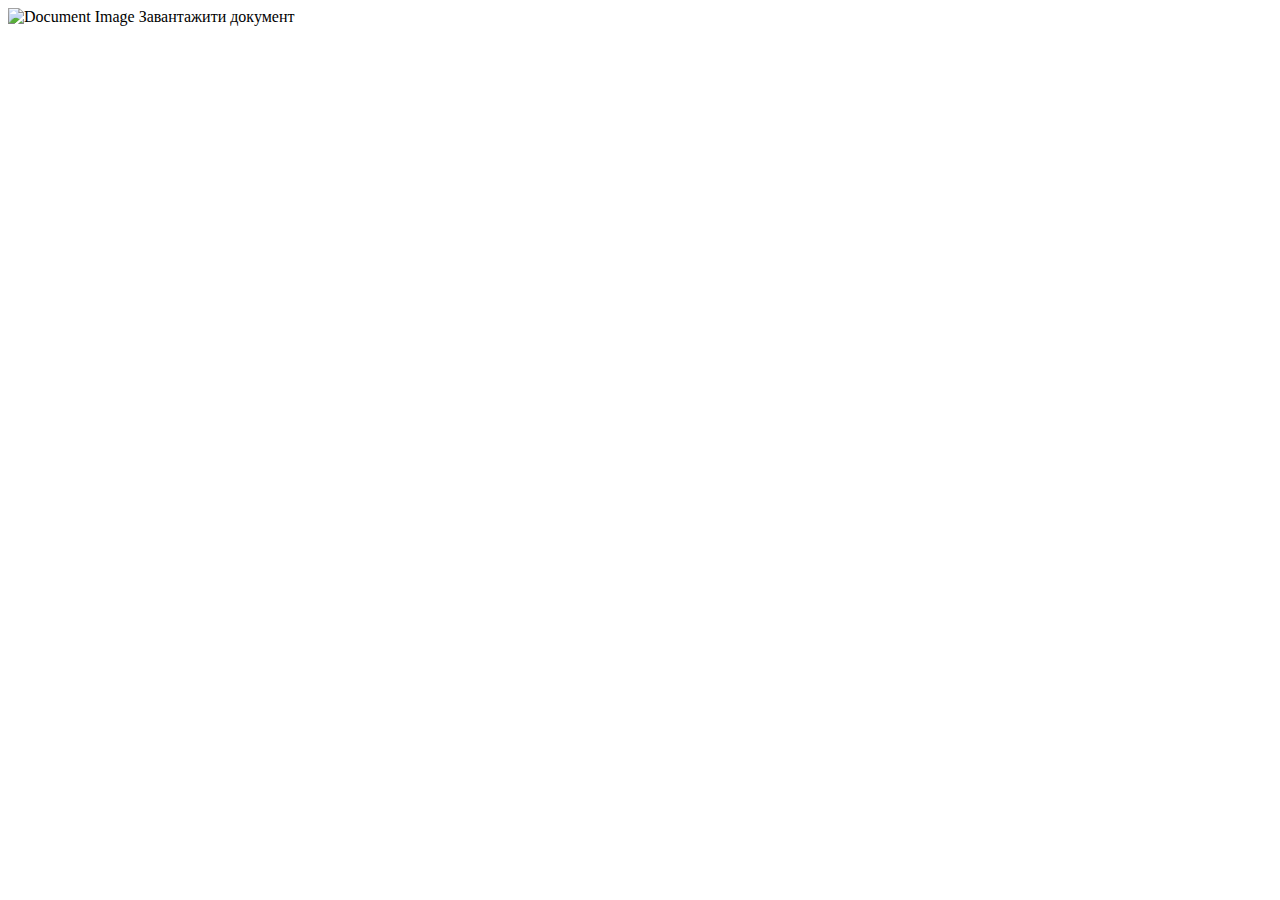
==== src/main/resources/templates/group/index.html @ 0e4a9ee3 "j" ====
<!DOCTYPE html>
<html lang="en">
<head>
    <meta charset="UTF-8">
    <title th:text="${group.getName()}"></title>
</head>
<body>
<tr th:each="document : ${group.getDocuments()}">
    <td>
        <img src="/img/123.jpg" alt="Document Image" width="150" height="auto">
        <b1 th:text="${document.path}"></b1>
    </td>
</tr>
<a th:href="@{/user/upload/{id}(id=${group.getId()})}"> Завантажити документ</a>
</body>
</html>
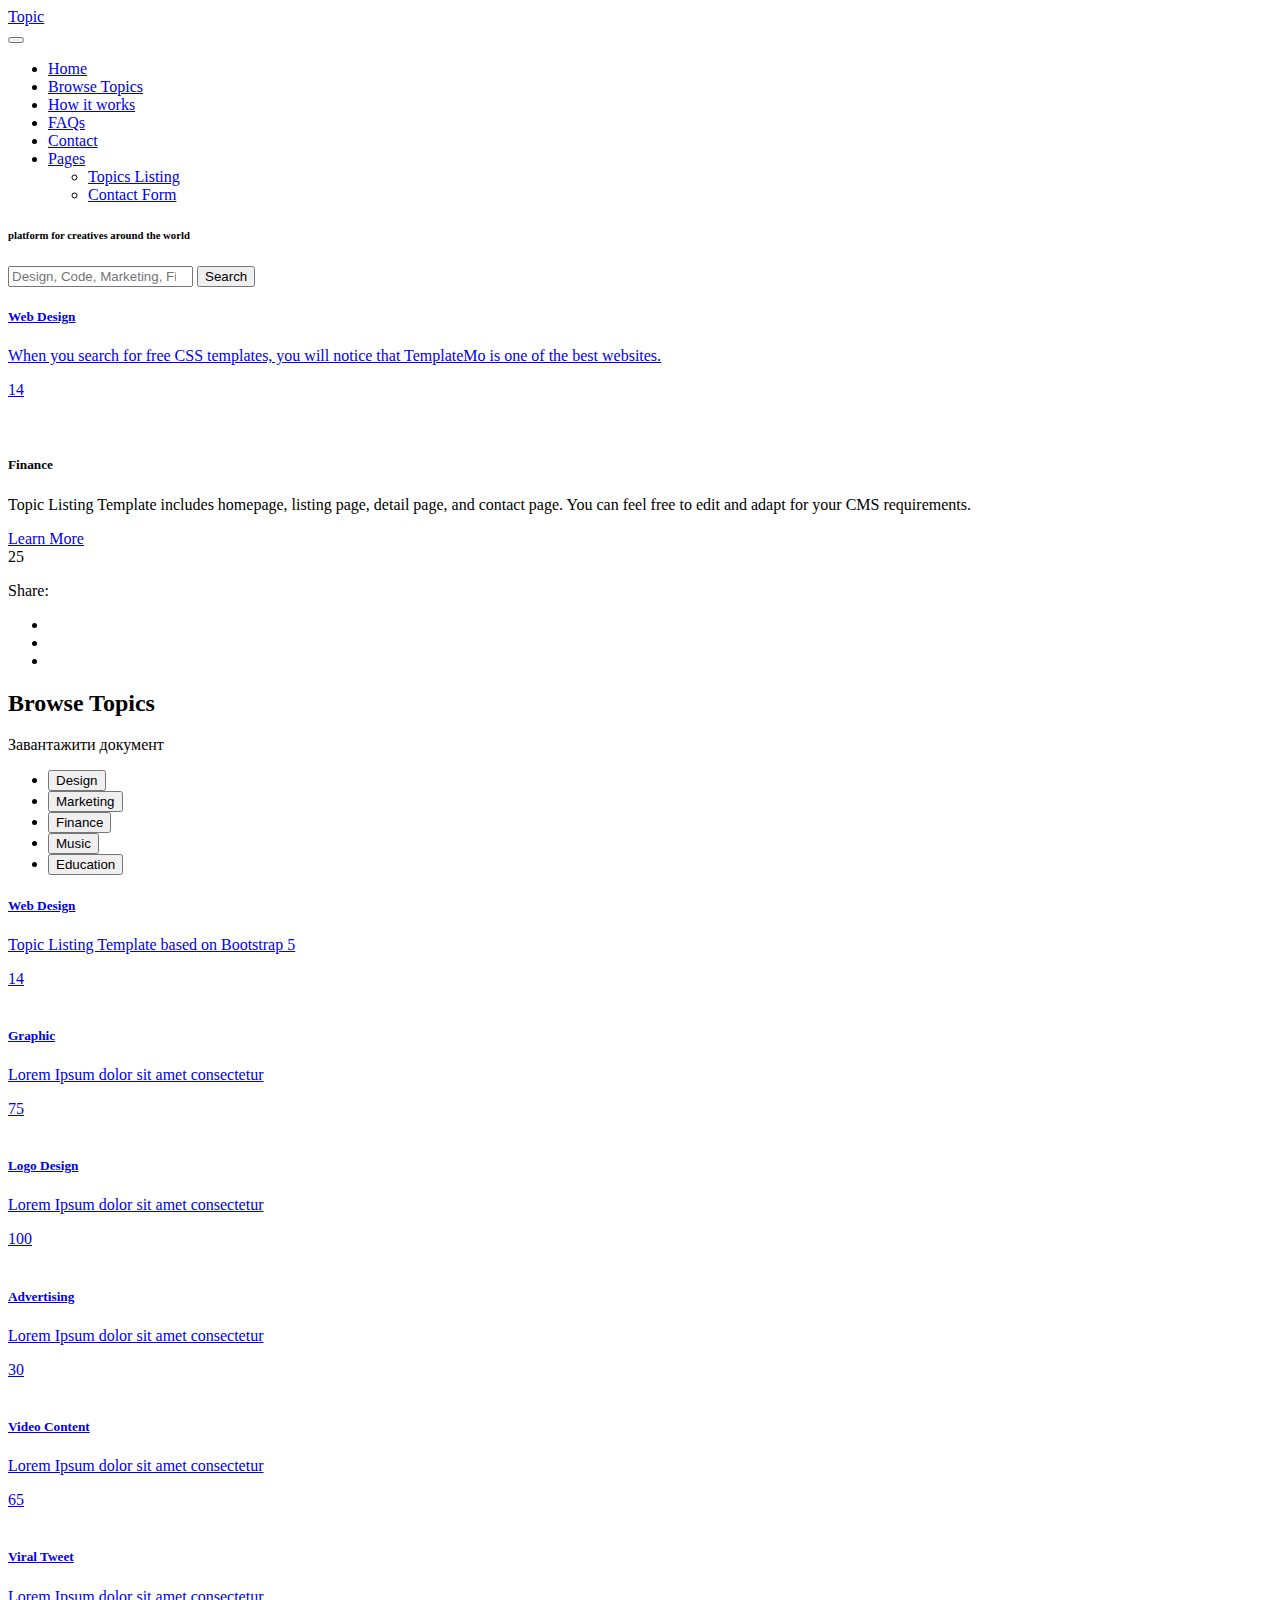
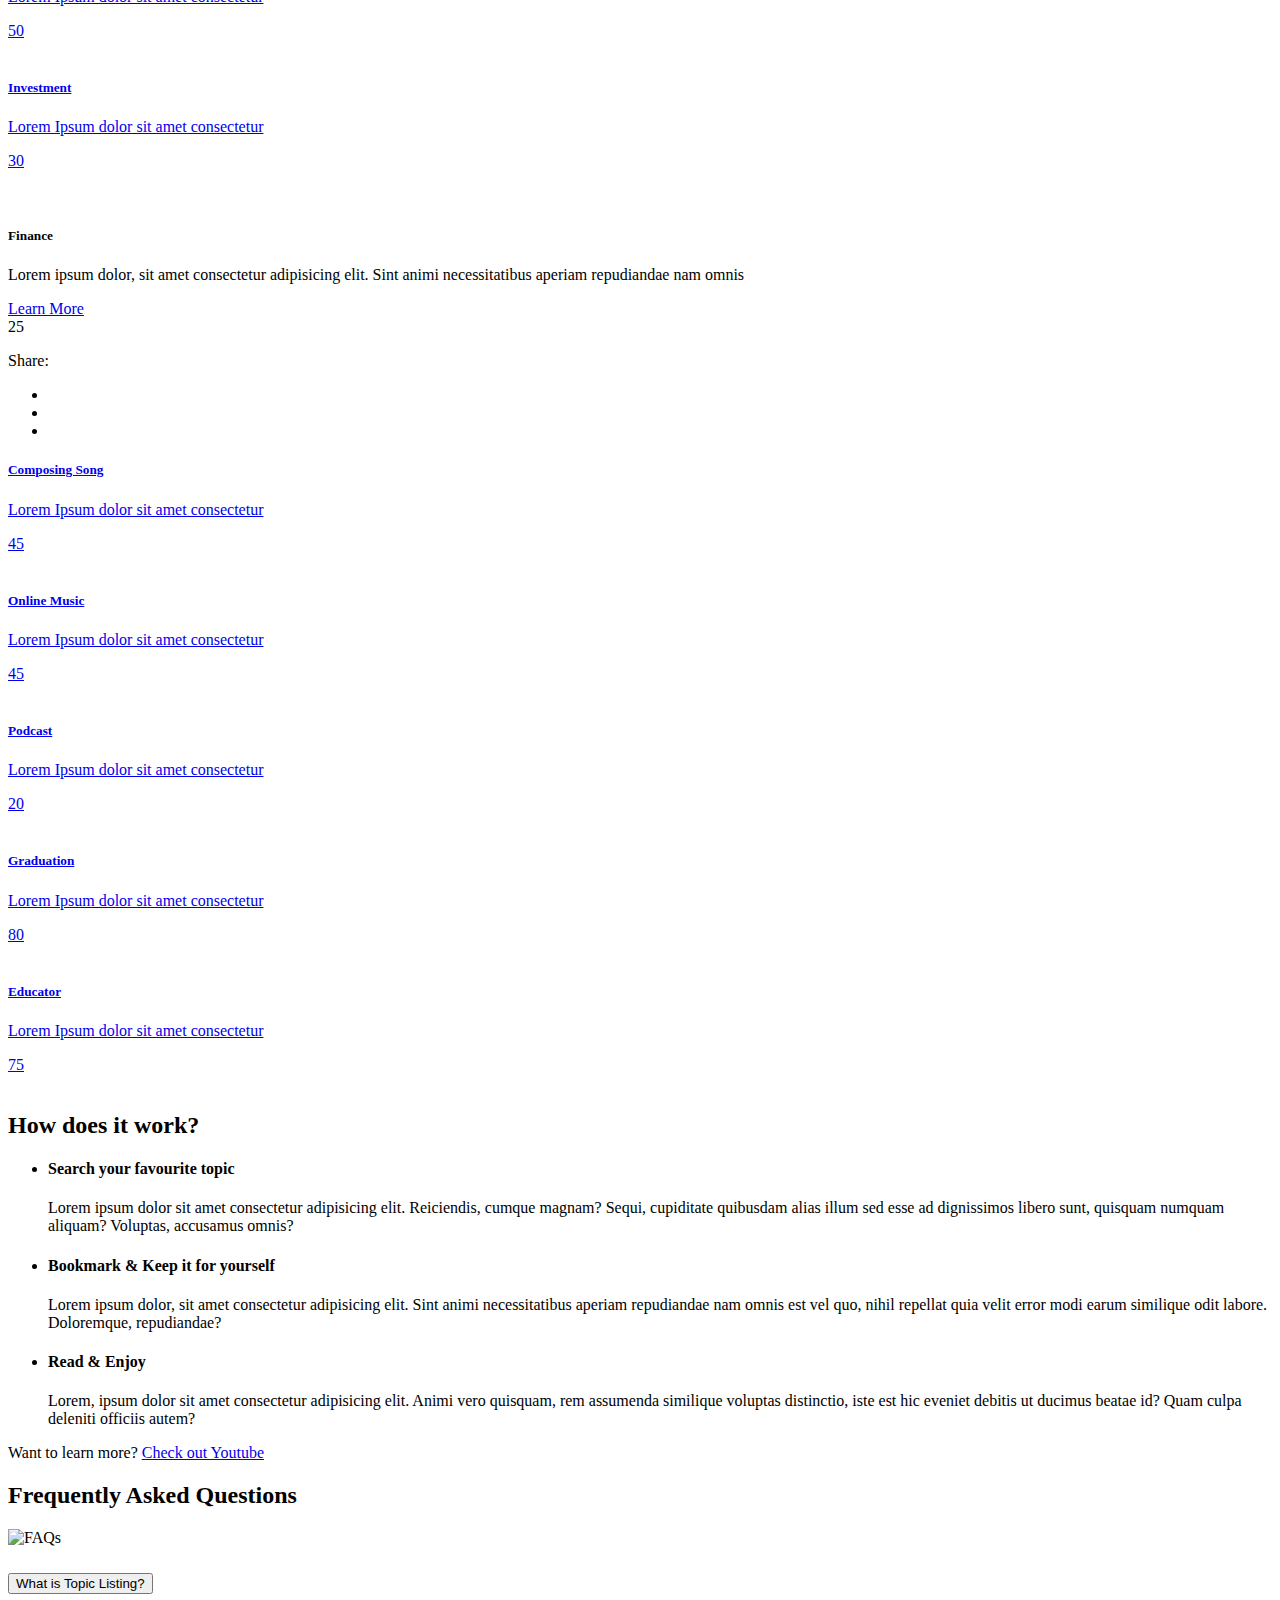
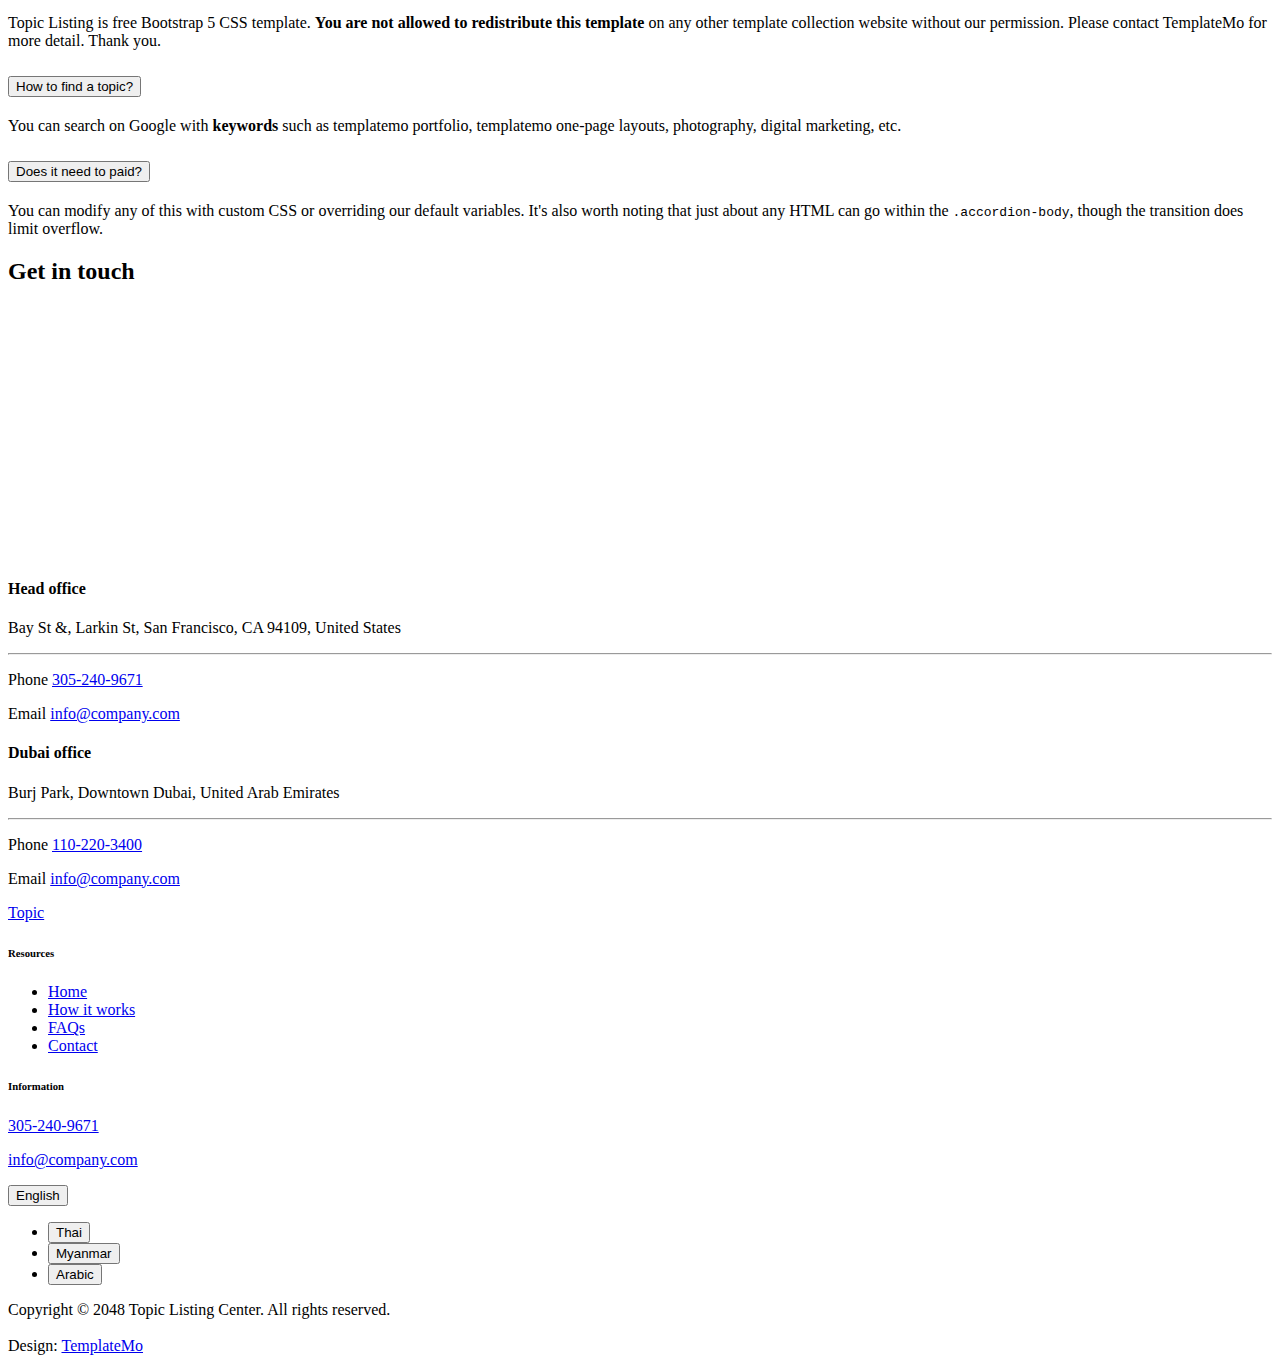
==== commit 4b11b918: "j" ====
--- a/src/main/resources/templates/group/index.html
+++ b/src/main/resources/templates/group/index.html
@@ -1,16 +1,793 @@
-<!DOCTYPE html>
+<!doctype html>
 <html lang="en">
 <head>
-    <meta charset="UTF-8">
-    <title th:text="${group.getName()}"></title>
+    <meta charset="utf-8">
+    <meta name="viewport" content="width=device-width, initial-scale=1">
+
+    <meta name="description" content="">
+    <meta name="author" content="">
+
+    <title>Topic Listing Bootstrap 5 Template</title>
+
+    <!-- CSS FILES -->
+    <link rel="preconnect" href="https://fonts.googleapis.com">
+
+    <link rel="preconnect" href="https://fonts.gstatic.com" crossorigin>
+
+    <link href="https://fonts.googleapis.com/css2?family=Montserrat:wght@500;600;700&family=Open+Sans&display=swap" rel="stylesheet">
+
+    <link href="/css/bootstrap.min.css" rel="stylesheet">
+
+    <link href="/css/bootstrap-icons.css" rel="stylesheet">
+
+    <link href="/css/templatemo-topic-listing.css" rel="stylesheet">
+    <!--
+
+    TemplateMo 590 topic listing
+
+    https://templatemo.com/tm-590-topic-listing
+
+    -->
 </head>
-<body>
-<tr th:each="document : ${group.getDocuments()}">
-    <td>
-        <img src="/img/123.jpg" alt="Document Image" width="150" height="auto">
-        <b1 th:text="${document.path}"></b1>
-    </td>
-</tr>
-<a th:href="@{/user/upload/{id}(id=${group.getId()})}"> Завантажити документ</a>
+
+<body id="top">
+
+<main>
+
+    <nav class="navbar navbar-expand-lg">
+        <div class="container">
+            <a class="navbar-brand" href="index.html">
+                <i class="bi-back"></i>
+                <span>Topic</span>
+            </a>
+
+            <div class="d-lg-none ms-auto me-4">
+                <a href="#top" class="navbar-icon bi-person smoothscroll"></a>
+            </div>
+
+            <button class="navbar-toggler" type="button" data-bs-toggle="collapse" data-bs-target="#navbarNav" aria-controls="navbarNav" aria-expanded="false" aria-label="Toggle navigation">
+                <span class="navbar-toggler-icon"></span>
+            </button>
+
+            <div class="collapse navbar-collapse" id="navbarNav">
+                <ul class="navbar-nav ms-lg-5 me-lg-auto">
+                    <li class="nav-item">
+                        <a class="nav-link click-scroll" href="#section_1">Home</a>
+                    </li>
+
+                    <li class="nav-item">
+                        <a class="nav-link click-scroll" href="#section_2">Browse Topics</a>
+                    </li>
+
+                    <li class="nav-item">
+                        <a class="nav-link click-scroll" href="#section_3">How it works</a>
+                    </li>
+
+                    <li class="nav-item">
+                        <a class="nav-link click-scroll" href="#section_4">FAQs</a>
+                    </li>
+
+                    <li class="nav-item">
+                        <a class="nav-link click-scroll" href="#section_5">Contact</a>
+                    </li>
+
+                    <li class="nav-item dropdown">
+                        <a class="nav-link dropdown-toggle" href="#" id="navbarLightDropdownMenuLink" role="button" data-bs-toggle="dropdown" aria-expanded="false">Pages</a>
+
+                        <ul class="dropdown-menu dropdown-menu-light" aria-labelledby="navbarLightDropdownMenuLink">
+                            <li><a class="dropdown-item" href="/topics-listing.html">Topics Listing</a></li>
+
+                            <li><a class="dropdown-item" href="/contact.html">Contact Form</a></li>
+                        </ul>
+                    </li>
+                </ul>
+
+                <div class="d-none d-lg-block">
+                    <a href="#top" class="navbar-icon bi-person smoothscroll"></a>
+                </div>
+            </div>
+        </div>
+    </nav>
+
+
+    <section class="hero-section d-flex justify-content-center align-items-center" id="section_1">
+        <div class="container">
+            <div class="row">
+
+                <div class="col-lg-8 col-12 mx-auto">
+                    <h1 class="text-white text-center" th:text="${group.getName()}"></h1>
+
+                    <h6 class="text-center">platform for creatives around the world</h6>
+
+                    <form method="get" class="custom-form mt-4 pt-2 mb-lg-0 mb-5" role="search">
+                        <div class="input-group input-group-lg">
+                                    <span class="input-group-text bi-search" id="basic-addon1">
+
+                                    </span>
+
+                            <input name="keyword" type="search" class="form-control" id="keyword" placeholder="Design, Code, Marketing, Finance ..." aria-label="Search">
+
+                            <button type="submit" class="form-control">Search</button>
+                        </div>
+                    </form>
+                </div>
+
+            </div>
+        </div>
+    </section>
+
+
+    <section class="featured-section">
+        <div class="container">
+            <div class="row justify-content-center">
+
+                <div class="col-lg-4 col-12 mb-4 mb-lg-0">
+                    <div class="custom-block bg-white shadow-lg">
+                        <a href="/topics-detail.html">
+                            <div class="d-flex">
+                                <div>
+                                    <h5 class="mb-2">Web Design</h5>
+
+                                    <p class="mb-0">When you search for free CSS templates, you will notice that TemplateMo is one of the best websites.</p>
+                                </div>
+
+                                <span class="badge bg-design rounded-pill ms-auto">14</span>
+                            </div>
+
+                            <img src="/images/topics/undraw_Remote_design_team_re_urdx.png" class="custom-block-image img-fluid" alt="">
+                        </a>
+                    </div>
+                </div>
+
+                <div class="col-lg-6 col-12">
+                    <div class="custom-block custom-block-overlay">
+                        <div class="d-flex flex-column h-100">
+                            <img src="/images/businesswoman-using-tablet-analysis.jpg" class="custom-block-image img-fluid" alt="">
+
+                            <div class="custom-block-overlay-text d-flex">
+                                <div>
+                                    <h5 class="text-white mb-2">Finance</h5>
+
+                                    <p class="text-white">Topic Listing Template includes homepage, listing page, detail page, and contact page. You can feel free to edit and adapt for your CMS requirements.</p>
+
+                                    <a href="/topics-detail.html" class="btn custom-btn mt-2 mt-lg-3">Learn More</a>
+                                </div>
+
+                                <span class="badge bg-finance rounded-pill ms-auto">25</span>
+                            </div>
+
+                            <div class="social-share d-flex">
+                                <p class="text-white me-4">Share:</p>
+
+                                <ul class="social-icon">
+                                    <li class="social-icon-item">
+                                        <a href="#" class="social-icon-link bi-twitter"></a>
+                                    </li>
+
+                                    <li class="social-icon-item">
+                                        <a href="#" class="social-icon-link bi-facebook"></a>
+                                    </li>
+
+                                    <li class="social-icon-item">
+                                        <a href="#" class="social-icon-link bi-pinterest"></a>
+                                    </li>
+                                </ul>
+
+                                <a href="#" class="custom-icon bi-bookmark ms-auto"></a>
+                            </div>
+
+                            <div class="section-overlay"></div>
+                        </div>
+                    </div>
+                </div>
+
+            </div>
+        </div>
+    </section>
+
+
+    <section class="explore-section section-padding" id="section_2">
+        <div class="container">
+            <div class="row">
+
+                <div class="col-12 text-center">
+                    <h2 class="mb-4">Browse Topics</h2>
+                </div>
+
+                <tr th:each="document : ${group.getDocuments()}">
+                    <td>
+                        <a th:href="@{/user/downloadFile(path=${document.getPath()})}" th:text="${document.getName()}" download></a>
+                    </td>
+                </tr>
+                <a th:href="@{/user/upload/{id}(id=${group.getId()})}"> Завантажити документ</a>
+
+            </div>
+        </div>
+
+        <div class="container-fluid">
+            <div class="row">
+                <ul class="nav nav-tabs" id="myTab" role="tablist">
+                    <li class="nav-item" role="presentation">
+                        <button class="nav-link active" id="design-tab" data-bs-toggle="tab" data-bs-target="#design-tab-pane" type="button" role="tab" aria-controls="design-tab-pane" aria-selected="true">Design</button>
+                    </li>
+
+                    <li class="nav-item" role="presentation">
+                        <button class="nav-link" id="marketing-tab" data-bs-toggle="tab" data-bs-target="#marketing-tab-pane" type="button" role="tab" aria-controls="marketing-tab-pane" aria-selected="false">Marketing</button>
+                    </li>
+
+                    <li class="nav-item" role="presentation">
+                        <button class="nav-link" id="finance-tab" data-bs-toggle="tab" data-bs-target="#finance-tab-pane" type="button" role="tab" aria-controls="finance-tab-pane" aria-selected="false">Finance</button>
+                    </li>
+
+                    <li class="nav-item" role="presentation">
+                        <button class="nav-link" id="music-tab" data-bs-toggle="tab" data-bs-target="#music-tab-pane" type="button" role="tab" aria-controls="music-tab-pane" aria-selected="false">Music</button>
+                    </li>
+
+                    <li class="nav-item" role="presentation">
+                        <button class="nav-link" id="education-tab" data-bs-toggle="tab" data-bs-target="#education-tab-pane" type="button" role="tab" aria-controls="education-tab-pane" aria-selected="false">Education</button>
+                    </li>
+                </ul>
+            </div>
+        </div>
+
+        <div class="container">
+            <div class="row">
+
+                <div class="col-12">
+                    <div class="tab-content" id="myTabContent">
+                        <div class="tab-pane fade show active" id="design-tab-pane" role="tabpanel" aria-labelledby="design-tab" tabindex="0">
+                            <div class="row">
+                                <div class="col-lg-4 col-md-6 col-12 mb-4 mb-lg-0">
+                                    <div class="custom-block bg-white shadow-lg">
+                                        <a href="/topics-detail.html">
+                                            <div class="d-flex">
+                                                <div>
+                                                    <h5 class="mb-2">Web Design</h5>
+
+                                                    <p class="mb-0">Topic Listing Template based on Bootstrap 5</p>
+                                                </div>
+
+                                                <span class="badge bg-design rounded-pill ms-auto">14</span>
+                                            </div>
+
+                                            <img src="/images/topics/undraw_Remote_design_team_re_urdx.png" class="custom-block-image img-fluid" alt="">
+                                        </a>
+                                    </div>
+                                </div>
+
+                                <div class="col-lg-4 col-md-6 col-12 mb-4 mb-lg-0">
+                                    <div class="custom-block bg-white shadow-lg">
+                                        <a href="/topics-detail.html">
+                                            <div class="d-flex">
+                                                <div>
+                                                    <h5 class="mb-2">Graphic</h5>
+
+                                                    <p class="mb-0">Lorem Ipsum dolor sit amet consectetur</p>
+                                                </div>
+
+                                                <span class="badge bg-design rounded-pill ms-auto">75</span>
+                                            </div>
+
+                                            <img src="/images/topics/undraw_Redesign_feedback_re_jvm0.png" class="custom-block-image img-fluid" alt="">
+                                        </a>
+                                    </div>
+                                </div>
+
+                                <div class="col-lg-4 col-md-6 col-12">
+                                    <div class="custom-block bg-white shadow-lg">
+                                        <a href="/topics-detail.html">
+                                            <div class="d-flex">
+                                                <div>
+                                                    <h5 class="mb-2">Logo Design</h5>
+
+                                                    <p class="mb-0">Lorem Ipsum dolor sit amet consectetur</p>
+                                                </div>
+
+                                                <span class="badge bg-design rounded-pill ms-auto">100</span>
+                                            </div>
+
+                                            <img src="/images/topics/colleagues-working-cozy-office-medium-shot.png" class="custom-block-image img-fluid" alt="">
+                                        </a>
+                                    </div>
+                                </div>
+                            </div>
+                        </div>
+
+                        <div class="tab-pane fade" id="marketing-tab-pane" role="tabpanel" aria-labelledby="marketing-tab" tabindex="0">
+                            <div class="row">
+                                <div class="col-lg-4 col-md-6 col-12 mb-4 mb-lg-3">
+                                    <div class="custom-block bg-white shadow-lg">
+                                        <a href="/topics-detail.html">
+                                            <div class="d-flex">
+                                                <div>
+                                                    <h5 class="mb-2">Advertising</h5>
+
+                                                    <p class="mb-0">Lorem Ipsum dolor sit amet consectetur</p>
+                                                </div>
+
+                                                <span class="badge bg-advertising rounded-pill ms-auto">30</span>
+                                            </div>
+
+                                            <img src="/images/topics/undraw_online_ad_re_ol62.png" class="custom-block-image img-fluid" alt="">
+                                        </a>
+                                    </div>
+                                </div>
+
+                                <div class="col-lg-4 col-md-6 col-12 mb-4 mb-lg-3">
+                                    <div class="custom-block bg-white shadow-lg">
+                                        <a href="/topics-detail.html">
+                                            <div class="d-flex">
+                                                <div>
+                                                    <h5 class="mb-2">Video Content</h5>
+
+                                                    <p class="mb-0">Lorem Ipsum dolor sit amet consectetur</p>
+                                                </div>
+
+                                                <span class="badge bg-advertising rounded-pill ms-auto">65</span>
+                                            </div>
+
+                                            <img src="/images/topics/undraw_Group_video_re_btu7.png" class="custom-block-image img-fluid" alt="">
+                                        </a>
+                                    </div>
+                                </div>
+
+                                <div class="col-lg-4 col-md-6 col-12">
+                                    <div class="custom-block bg-white shadow-lg">
+                                        <a href="/topics-detail.html">
+                                            <div class="d-flex">
+                                                <div>
+                                                    <h5 class="mb-2">Viral Tweet</h5>
+
+                                                    <p class="mb-0">Lorem Ipsum dolor sit amet consectetur</p>
+                                                </div>
+
+                                                <span class="badge bg-advertising rounded-pill ms-auto">50</span>
+                                            </div>
+
+                                            <img src="/images/topics/undraw_viral_tweet_gndb.png" class="custom-block-image img-fluid" alt="">
+                                        </a>
+                                    </div>
+                                </div>
+                            </div>
+                        </div>
+
+                        <div class="tab-pane fade" id="finance-tab-pane" role="tabpanel" aria-labelledby="finance-tab" tabindex="0">   <div class="row">
+                            <div class="col-lg-6 col-md-6 col-12 mb-4 mb-lg-0">
+                                <div class="custom-block bg-white shadow-lg">
+                                    <a href="/topics-detail.html">
+                                        <div class="d-flex">
+                                            <div>
+                                                <h5 class="mb-2">Investment</h5>
+
+                                                <p class="mb-0">Lorem Ipsum dolor sit amet consectetur</p>
+                                            </div>
+
+                                            <span class="badge bg-finance rounded-pill ms-auto">30</span>
+                                        </div>
+
+                                        <img src="/images/topics/undraw_Finance_re_gnv2.png" class="custom-block-image img-fluid" alt="">
+                                    </a>
+                                </div>
+                            </div>
+
+                            <div class="col-lg-6 col-md-6 col-12">
+                                <div class="custom-block custom-block-overlay">
+                                    <div class="d-flex flex-column h-100">
+                                        <img src="/images/businesswoman-using-tablet-analysis.jpg" class="custom-block-image img-fluid" alt="">
+
+                                        <div class="custom-block-overlay-text d-flex">
+                                            <div>
+                                                <h5 class="text-white mb-2">Finance</h5>
+
+                                                <p class="text-white">Lorem ipsum dolor, sit amet consectetur adipisicing elit. Sint animi necessitatibus aperiam repudiandae nam omnis</p>
+
+                                                <a href="/topics-detail.html" class="btn custom-btn mt-2 mt-lg-3">Learn More</a>
+                                            </div>
+
+                                            <span class="badge bg-finance rounded-pill ms-auto">25</span>
+                                        </div>
+
+                                        <div class="social-share d-flex">
+                                            <p class="text-white me-4">Share:</p>
+
+                                            <ul class="social-icon">
+                                                <li class="social-icon-item">
+                                                    <a href="#" class="social-icon-link bi-twitter"></a>
+                                                </li>
+
+                                                <li class="social-icon-item">
+                                                    <a href="#" class="social-icon-link bi-facebook"></a>
+                                                </li>
+
+                                                <li class="social-icon-item">
+                                                    <a href="#" class="social-icon-link bi-pinterest"></a>
+                                                </li>
+                                            </ul>
+
+                                            <a href="#" class="custom-icon bi-bookmark ms-auto"></a>
+                                        </div>
+
+                                        <div class="section-overlay"></div>
+                                    </div>
+                                </div>
+                            </div>
+                        </div>
+                        </div>
+
+                        <div class="tab-pane fade" id="music-tab-pane" role="tabpanel" aria-labelledby="music-tab" tabindex="0">
+                            <div class="row">
+                                <div class="col-lg-4 col-md-6 col-12 mb-4 mb-lg-3">
+                                    <div class="custom-block bg-white shadow-lg">
+                                        <a href="/topics-detail.html">
+                                            <div class="d-flex">
+                                                <div>
+                                                    <h5 class="mb-2">Composing Song</h5>
+
+                                                    <p class="mb-0">Lorem Ipsum dolor sit amet consectetur</p>
+                                                </div>
+
+                                                <span class="badge bg-music rounded-pill ms-auto">45</span>
+                                            </div>
+
+                                            <img src="/images/topics/undraw_Compose_music_re_wpiw.png" class="custom-block-image img-fluid" alt="">
+                                        </a>
+                                    </div>
+                                </div>
+
+                                <div class="col-lg-4 col-md-6 col-12 mb-4 mb-lg-3">
+                                    <div class="custom-block bg-white shadow-lg">
+                                        <a href="/topics-detail.html">
+                                            <div class="d-flex">
+                                                <div>
+                                                    <h5 class="mb-2">Online Music</h5>
+
+                                                    <p class="mb-0">Lorem Ipsum dolor sit amet consectetur</p>
+                                                </div>
+
+                                                <span class="badge bg-music rounded-pill ms-auto">45</span>
+                                            </div>
+
+                                            <img src="/images/topics/undraw_happy_music_g6wc.png" class="custom-block-image img-fluid" alt="">
+                                        </a>
+                                    </div>
+                                </div>
+
+                                <div class="col-lg-4 col-md-6 col-12">
+                                    <div class="custom-block bg-white shadow-lg">
+                                        <a href="/topics-detail.html">
+                                            <div class="d-flex">
+                                                <div>
+                                                    <h5 class="mb-2">Podcast</h5>
+
+                                                    <p class="mb-0">Lorem Ipsum dolor sit amet consectetur</p>
+                                                </div>
+
+                                                <span class="badge bg-music rounded-pill ms-auto">20</span>
+                                            </div>
+
+                                            <img src="/images/topics/undraw_Podcast_audience_re_4i5q.png" class="custom-block-image img-fluid" alt="">
+                                        </a>
+                                    </div>
+                                </div>
+                            </div>
+                        </div>
+
+                        <div class="tab-pane fade" id="education-tab-pane" role="tabpanel" aria-labelledby="education-tab" tabindex="0">
+                            <div class="row">
+                                <div class="col-lg-6 col-md-6 col-12 mb-4 mb-lg-3">
+                                    <div class="custom-block bg-white shadow-lg">
+                                        <a href="/topics-detail.html">
+                                            <div class="d-flex">
+                                                <div>
+                                                    <h5 class="mb-2">Graduation</h5>
+
+                                                    <p class="mb-0">Lorem Ipsum dolor sit amet consectetur</p>
+                                                </div>
+
+                                                <span class="badge bg-education rounded-pill ms-auto">80</span>
+                                            </div>
+
+                                            <img src="/images/topics/undraw_Graduation_re_gthn.png" class="custom-block-image img-fluid" alt="">
+                                        </a>
+                                    </div>
+                                </div>
+
+                                <div class="col-lg-6 col-md-6 col-12">
+                                    <div class="custom-block bg-white shadow-lg">
+                                        <a href="/topics-detail.html">
+                                            <div class="d-flex">
+                                                <div>
+                                                    <h5 class="mb-2">Educator</h5>
+
+                                                    <p class="mb-0">Lorem Ipsum dolor sit amet consectetur</p>
+                                                </div>
+
+                                                <span class="badge bg-education rounded-pill ms-auto">75</span>
+                                            </div>
+
+                                            <img src="/images/topics/undraw_Educator_re_ju47.png" class="custom-block-image img-fluid" alt="">
+                                        </a>
+                                    </div>
+                                </div>
+                            </div>
+                        </div>
+                    </div>
+
+                </div>
+            </div>
+    </section>
+
+
+    <section class="timeline-section section-padding" id="section_3">
+        <div class="section-overlay"></div>
+
+        <div class="container">
+            <div class="row">
+
+                <div class="col-12 text-center">
+                    <h2 class="text-white mb-4">How does it work?</h2>
+                </div>
+
+                <div class="col-lg-10 col-12 mx-auto">
+                    <div class="timeline-container">
+                        <ul class="vertical-scrollable-timeline" id="vertical-scrollable-timeline">
+                            <div class="list-progress">
+                                <div class="inner"></div>
+                            </div>
+
+                            <li>
+                                <h4 class="text-white mb-3">Search your favourite topic</h4>
+
+                                <p class="text-white">Lorem ipsum dolor sit amet consectetur adipisicing elit. Reiciendis, cumque magnam? Sequi, cupiditate quibusdam alias illum sed esse ad dignissimos libero sunt, quisquam numquam aliquam? Voluptas, accusamus omnis?</p>
+
+                                <div class="icon-holder">
+                                    <i class="bi-search"></i>
+                                </div>
+                            </li>
+
+                            <li>
+                                <h4 class="text-white mb-3">Bookmark &amp; Keep it for yourself</h4>
+
+                                <p class="text-white">Lorem ipsum dolor, sit amet consectetur adipisicing elit. Sint animi necessitatibus aperiam repudiandae nam omnis est vel quo, nihil repellat quia velit error modi earum similique odit labore. Doloremque, repudiandae?</p>
+
+                                <div class="icon-holder">
+                                    <i class="bi-bookmark"></i>
+                                </div>
+                            </li>
+
+                            <li>
+                                <h4 class="text-white mb-3">Read &amp; Enjoy</h4>
+
+                                <p class="text-white">Lorem, ipsum dolor sit amet consectetur adipisicing elit. Animi vero quisquam, rem assumenda similique voluptas distinctio, iste est hic eveniet debitis ut ducimus beatae id? Quam culpa deleniti officiis autem?</p>
+
+                                <div class="icon-holder">
+                                    <i class="bi-book"></i>
+                                </div>
+                            </li>
+                        </ul>
+                    </div>
+                </div>
+
+                <div class="col-12 text-center mt-5">
+                    <p class="text-white">
+                        Want to learn more?
+                        <a href="#" class="btn custom-btn custom-border-btn ms-3">Check out Youtube</a>
+                    </p>
+                </div>
+            </div>
+        </div>
+    </section>
+
+
+    <section class="faq-section section-padding" id="section_4">
+        <div class="container">
+            <div class="row">
+
+                <div class="col-lg-6 col-12">
+                    <h2 class="mb-4">Frequently Asked Questions</h2>
+                </div>
+
+                <div class="clearfix"></div>
+
+                <div class="col-lg-5 col-12">
+                    <img src="/images/faq_graphic.jpg" class="img-fluid" alt="FAQs">
+                </div>
+
+                <div class="col-lg-6 col-12 m-auto">
+                    <div class="accordion" id="accordionExample">
+                        <div class="accordion-item">
+                            <h2 class="accordion-header" id="headingOne">
+                                <button class="accordion-button" type="button" data-bs-toggle="collapse" data-bs-target="#collapseOne" aria-expanded="true" aria-controls="collapseOne">
+                                    What is Topic Listing?
+                                </button>
+                            </h2>
+
+                            <div id="collapseOne" class="accordion-collapse collapse show" aria-labelledby="headingOne" data-bs-parent="#accordionExample">
+                                <div class="accordion-body">
+                                    Topic Listing is free Bootstrap 5 CSS template. <strong>You are not allowed to redistribute this template</strong> on any other template collection website without our permission. Please contact TemplateMo for more detail. Thank you.
+                                </div>
+                            </div>
+                        </div>
+
+                        <div class="accordion-item">
+                            <h2 class="accordion-header" id="headingTwo">
+                                <button class="accordion-button collapsed" type="button" data-bs-toggle="collapse" data-bs-target="#collapseTwo" aria-expanded="false" aria-controls="collapseTwo">
+                                    How to find a topic?
+                                </button>
+                            </h2>
+
+                            <div id="collapseTwo" class="accordion-collapse collapse" aria-labelledby="headingTwo" data-bs-parent="#accordionExample">
+                                <div class="accordion-body">
+                                    You can search on Google with <strong>keywords</strong> such as templatemo portfolio, templatemo one-page layouts, photography, digital marketing, etc.
+                                </div>
+                            </div>
+                        </div>
+
+                        <div class="accordion-item">
+                            <h2 class="accordion-header" id="headingThree">
+                                <button class="accordion-button collapsed" type="button" data-bs-toggle="collapse" data-bs-target="#collapseThree" aria-expanded="false" aria-controls="collapseThree">
+                                    Does it need to paid?
+                                </button>
+                            </h2>
+
+                            <div id="collapseThree" class="accordion-collapse collapse" aria-labelledby="headingThree" data-bs-parent="#accordionExample">
+                                <div class="accordion-body">
+                                    You can modify any of this with custom CSS or overriding our default variables. It's also worth noting that just about any HTML can go within the <code>.accordion-body</code>, though the transition does limit overflow.
+                                </div>
+                            </div>
+                        </div>
+                    </div>
+                </div>
+
+            </div>
+        </div>
+    </section>
+
+
+    <section class="contact-section section-padding section-bg" id="section_5">
+        <div class="container">
+            <div class="row">
+
+                <div class="col-lg-12 col-12 text-center">
+                    <h2 class="mb-5">Get in touch</h2>
+                </div>
+
+                <div class="col-lg-5 col-12 mb-4 mb-lg-0">
+                    <iframe class="google-map" src="https://www.google.com/maps/embed?pb=!1m18!1m12!1m3!1d2595.065641062665!2d-122.4230416990949!3d37.80335401520422!2m3!1f0!2f0!3f0!3m2!1i1024!2i768!4f13.1!3m3!1m2!1s0x80858127459fabad%3A0x808ba520e5e9edb7!2sFrancisco%20Park!5e1!3m2!1sen!2sth!4v1684340239744!5m2!1sen!2sth" width="100%" height="250" style="border:0;" allowfullscreen="" loading="lazy" referrerpolicy="no-referrer-when-downgrade"></iframe>
+                </div>
+
+                <div class="col-lg-3 col-md-6 col-12 mb-3 mb-lg- mb-md-0 ms-auto">
+                    <h4 class="mb-3">Head office</h4>
+
+                    <p>Bay St &amp;, Larkin St, San Francisco, CA 94109, United States</p>
+
+                    <hr>
+
+                    <p class="d-flex align-items-center mb-1">
+                        <span class="me-2">Phone</span>
+
+                        <a href="tel: 305-240-9671" class="site-footer-link">
+                            305-240-9671
+                        </a>
+                    </p>
+
+                    <p class="d-flex align-items-center">
+                        <span class="me-2">Email</span>
+
+                        <a href="mailto:info@company.com" class="site-footer-link">
+                            info@company.com
+                        </a>
+                    </p>
+                </div>
+
+                <div class="col-lg-3 col-md-6 col-12 mx-auto">
+                    <h4 class="mb-3">Dubai office</h4>
+
+                    <p>Burj Park, Downtown Dubai, United Arab Emirates</p>
+
+                    <hr>
+
+                    <p class="d-flex align-items-center mb-1">
+                        <span class="me-2">Phone</span>
+
+                        <a href="tel: 110-220-3400" class="site-footer-link">
+                            110-220-3400
+                        </a>
+                    </p>
+
+                    <p class="d-flex align-items-center">
+                        <span class="me-2">Email</span>
+
+                        <a href="mailto:info@company.com" class="site-footer-link">
+                            info@company.com
+                        </a>
+                    </p>
+                </div>
+
+            </div>
+        </div>
+    </section>
+</main>
+
+<footer class="site-footer section-padding">
+    <div class="container">
+        <div class="row">
+
+            <div class="col-lg-3 col-12 mb-4 pb-2">
+                <a class="navbar-brand mb-2" href="index.html">
+                    <i class="bi-back"></i>
+                    <span>Topic</span>
+                </a>
+            </div>
+
+            <div class="col-lg-3 col-md-4 col-6">
+                <h6 class="site-footer-title mb-3">Resources</h6>
+
+                <ul class="site-footer-links">
+                    <li class="site-footer-link-item">
+                        <a href="#" class="site-footer-link">Home</a>
+                    </li>
+
+                    <li class="site-footer-link-item">
+                        <a href="#" class="site-footer-link">How it works</a>
+                    </li>
+
+                    <li class="site-footer-link-item">
+                        <a href="#" class="site-footer-link">FAQs</a>
+                    </li>
+
+                    <li class="site-footer-link-item">
+                        <a href="#" class="site-footer-link">Contact</a>
+                    </li>
+                </ul>
+            </div>
+
+            <div class="col-lg-3 col-md-4 col-6 mb-4 mb-lg-0">
+                <h6 class="site-footer-title mb-3">Information</h6>
+
+                <p class="text-white d-flex mb-1">
+                    <a href="tel: 305-240-9671" class="site-footer-link">
+                        305-240-9671
+                    </a>
+                </p>
+
+                <p class="text-white d-flex">
+                    <a href="mailto:info@company.com" class="site-footer-link">
+                        info@company.com
+                    </a>
+                </p>
+            </div>
+
+            <div class="col-lg-3 col-md-4 col-12 mt-4 mt-lg-0 ms-auto">
+                <div class="dropdown">
+                    <button class="btn btn-secondary dropdown-toggle" type="button" data-bs-toggle="dropdown" aria-expanded="false">
+                        English</button>
+
+                    <ul class="dropdown-menu">
+                        <li><button class="dropdown-item" type="button">Thai</button></li>
+
+                        <li><button class="dropdown-item" type="button">Myanmar</button></li>
+
+                        <li><button class="dropdown-item" type="button">Arabic</button></li>
+                    </ul>
+                </div>
+
+                <p class="copyright-text mt-lg-5 mt-4">Copyright © 2048 Topic Listing Center. All rights reserved.
+                    <br><br>Design: <a rel="nofollow" href="https://templatemo.com" target="_blank">TemplateMo</a></p>
+
+            </div>
+
+        </div>
+    </div>
+</footer>
+
+
+<!-- JAVASCRIPT FILES -->
+<script src="/js/jquery.min.js"></script>
+<script src="/js/bootstrap.bundle.min.js"></script>
+<script src="/js/jquery.sticky.js"></script>
+<script src="/js/click-scroll.js"></script>
+<script src="/js/custom.js"></script>
+
 </body>
 </html>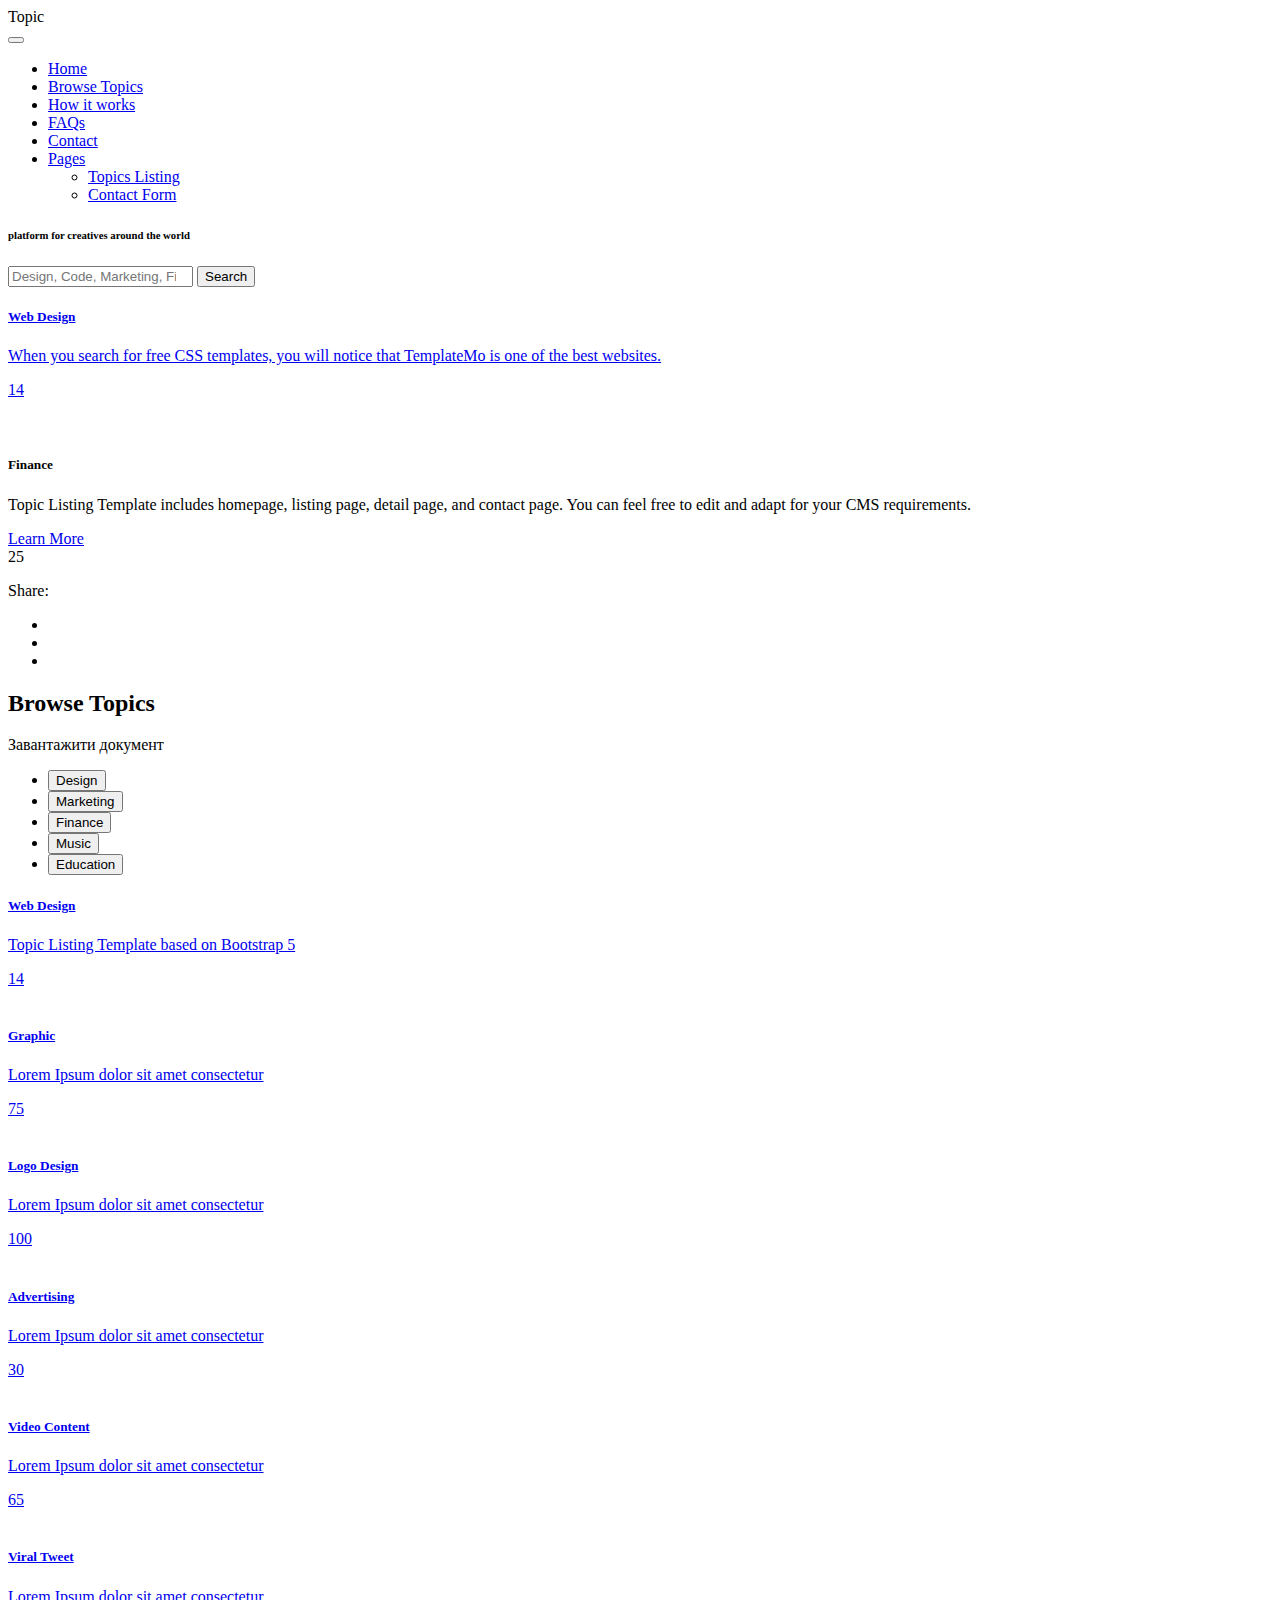
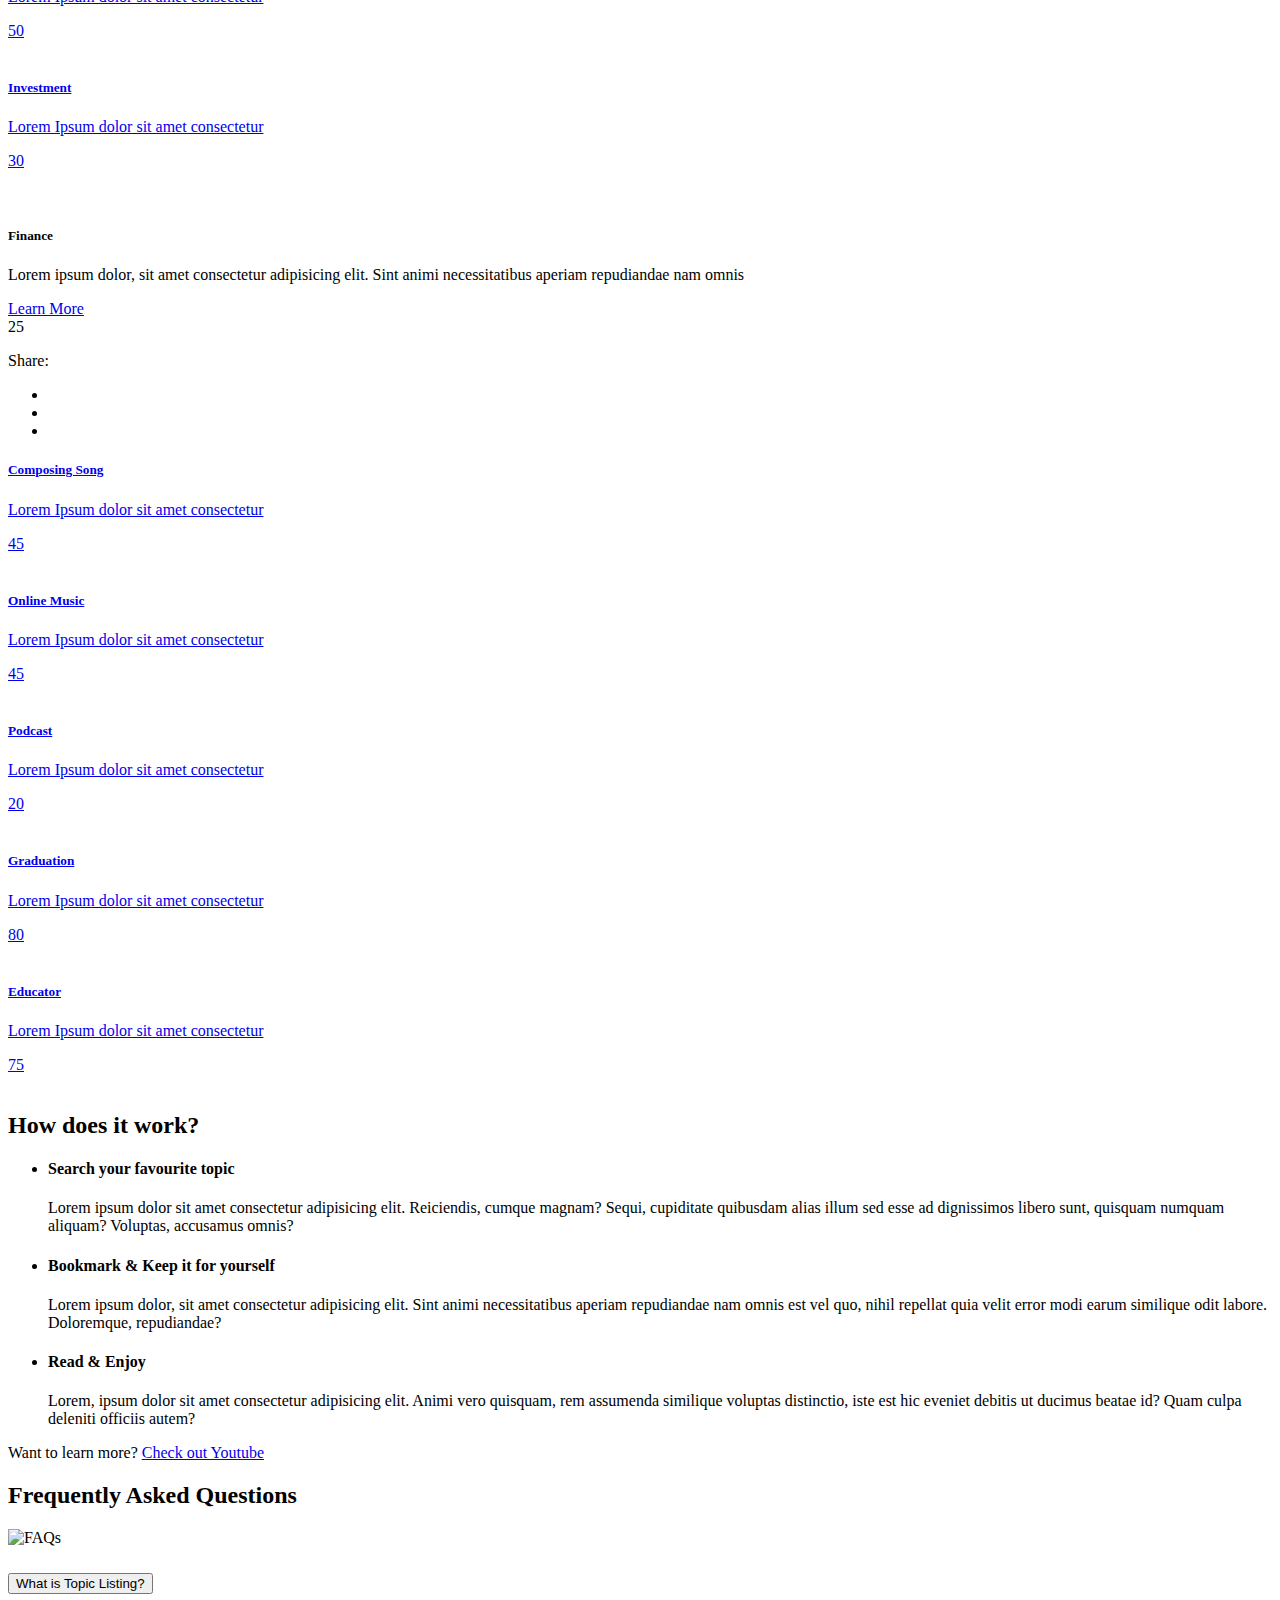
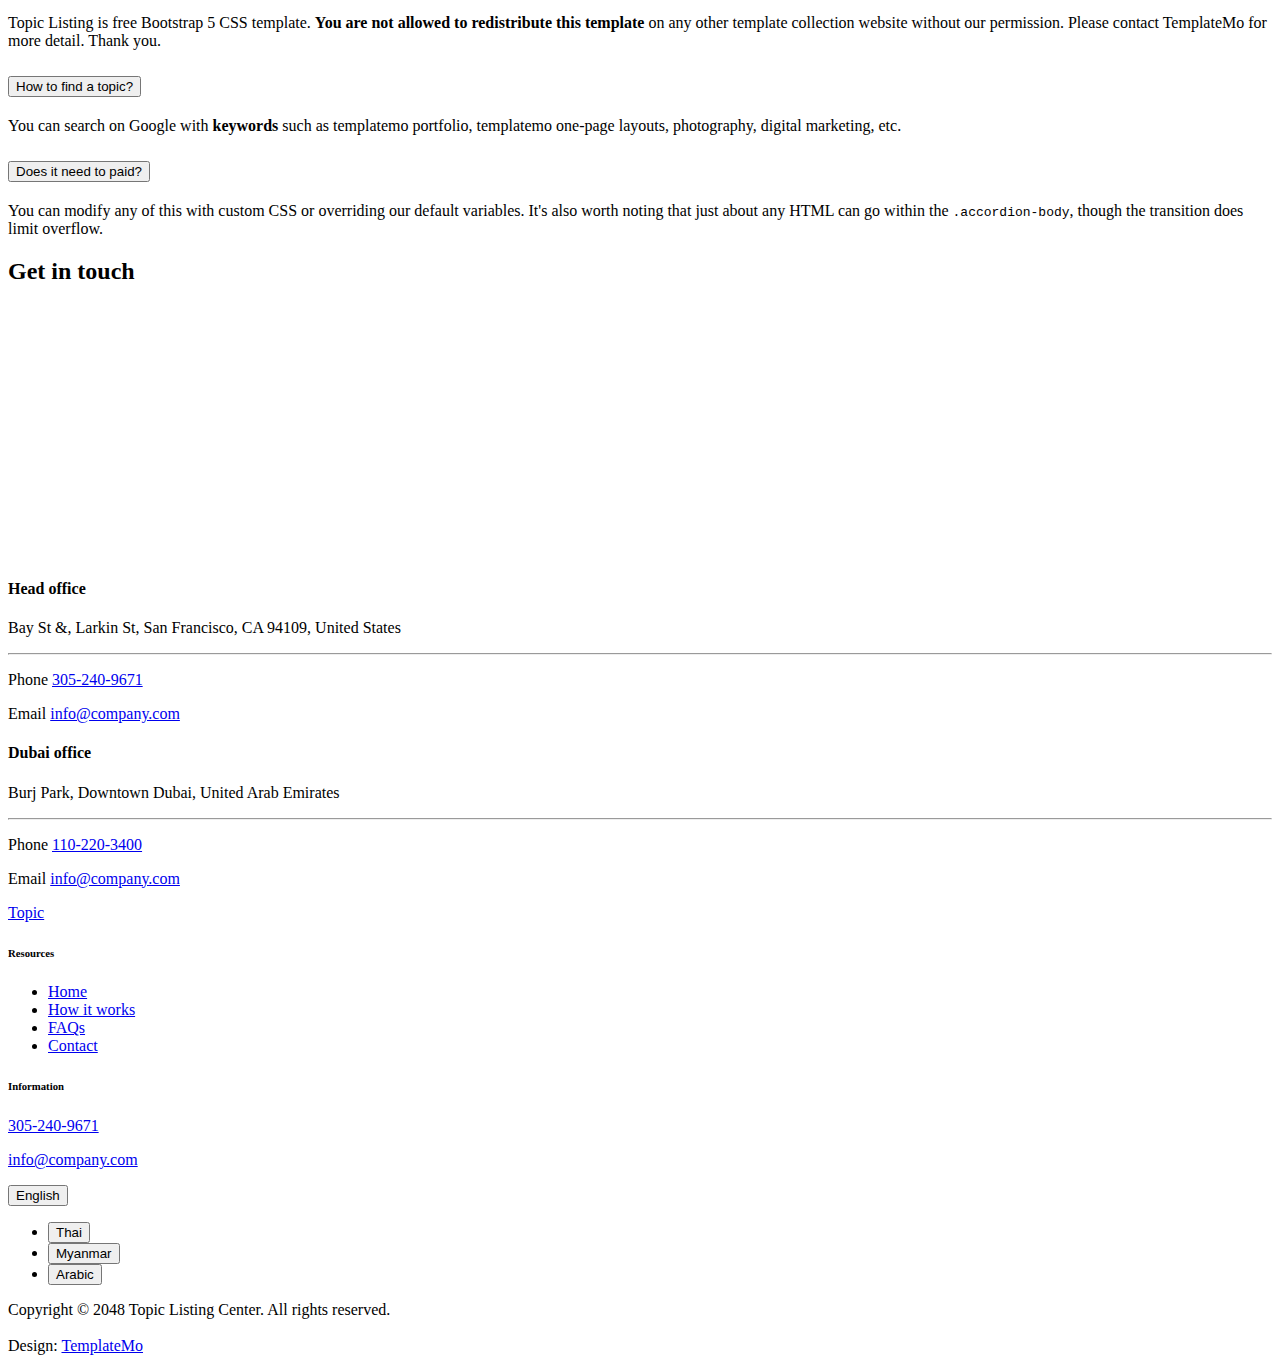
==== commit 5e91326d: "j" ====
--- a/src/main/resources/templates/group/index.html
+++ b/src/main/resources/templates/group/index.html
@@ -36,7 +36,7 @@
 
     <nav class="navbar navbar-expand-lg">
         <div class="container">
-            <a class="navbar-brand" href="index.html">
+            <a class="navbar-brand" th:href="@{/}">
                 <i class="bi-back"></i>
                 <span>Topic</span>
             </a>
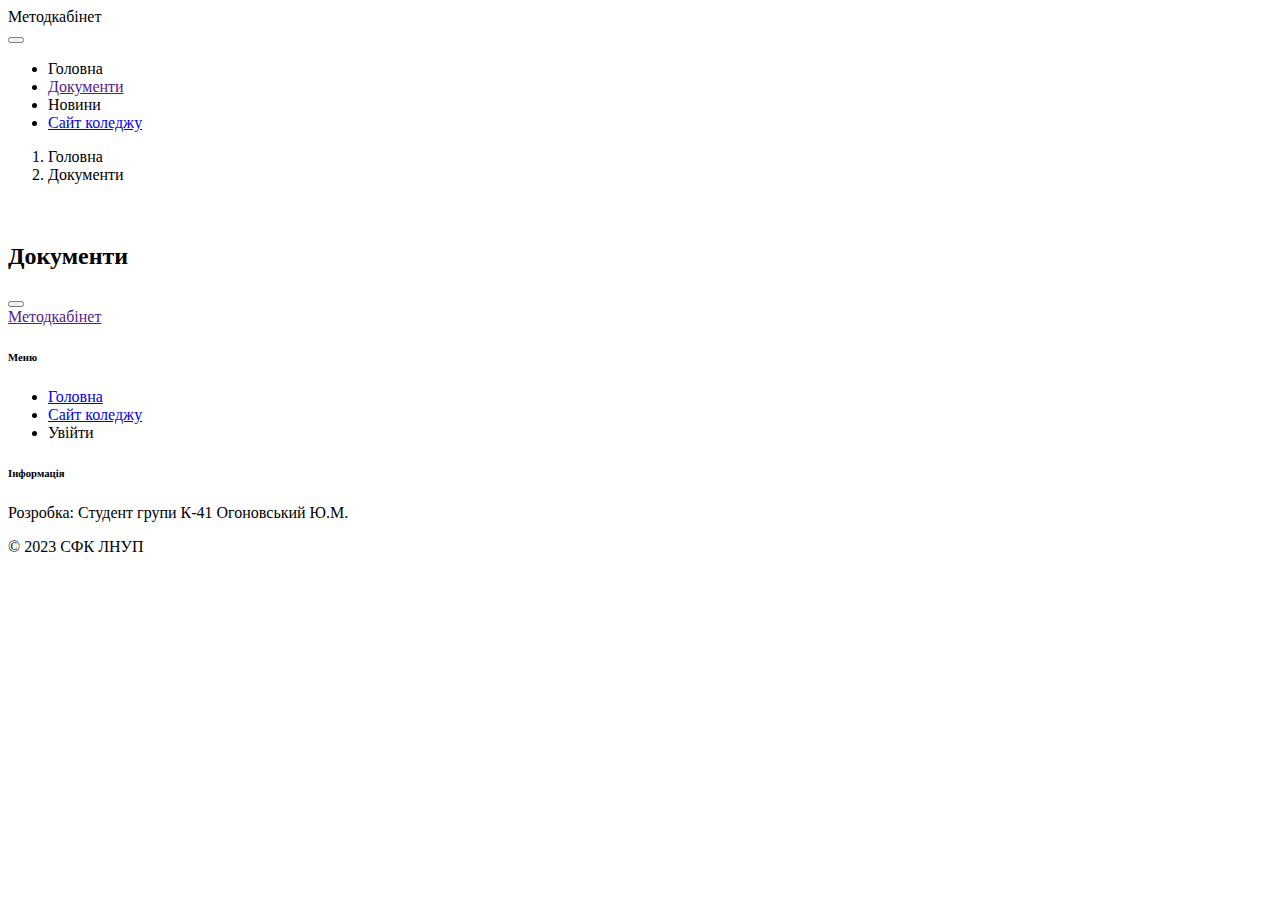
==== commit ff6e586a: "j" ====
--- a/src/main/resources/templates/group/index.html
+++ b/src/main/resources/templates/group/index.html
@@ -7,7 +7,7 @@
     <meta name="description" content="">
     <meta name="author" content="">
 
-    <title>Topic Listing Bootstrap 5 Template</title>
+    <title>Topic Detail Page</title>
 
     <!-- CSS FILES -->
     <link rel="preconnect" href="https://fonts.googleapis.com">
@@ -21,13 +21,6 @@
     <link href="/css/bootstrap-icons.css" rel="stylesheet">
 
     <link href="/css/templatemo-topic-listing.css" rel="stylesheet">
-    <!--
-
-    TemplateMo 590 topic listing
-
-    https://templatemo.com/tm-590-topic-listing
-
-    -->
 </head>
 
 <body id="top">
@@ -37,8 +30,8 @@
     <nav class="navbar navbar-expand-lg">
         <div class="container">
             <a class="navbar-brand" th:href="@{/}">
-                <i class="bi-back"></i>
-                <span>Topic</span>
+                <i href="https://3.bp.blogspot.com/-YC6jKXG50MY/XvvBQ-YKwuI/AAAAAAAABmg/fMvP--hDdxc3P3TRaPHF4UA32OlHxj0rwCK4BGAYYCw/w0/fontawesome.PNG"></i>
+                <span class="text-white">Методкабінет</span>
             </a>
 
             <div class="d-lg-none ms-auto me-4">
@@ -52,33 +45,19 @@
             <div class="collapse navbar-collapse" id="navbarNav">
                 <ul class="navbar-nav ms-lg-5 me-lg-auto">
                     <li class="nav-item">
-                        <a class="nav-link click-scroll" href="#section_1">Home</a>
+                        <a class="nav-link click-scroll" th:href="@{/}">Головна</a>
                     </li>
 
                     <li class="nav-item">
-                        <a class="nav-link click-scroll" href="#section_2">Browse Topics</a>
+                        <a class="nav-link click-scroll active" href="">Документи</a>
                     </li>
 
                     <li class="nav-item">
-                        <a class="nav-link click-scroll" href="#section_3">How it works</a>
+                        <a class="nav-link click-scroll" th:href="@{/#section_3}">Новини</a>
                     </li>
 
                     <li class="nav-item">
-                        <a class="nav-link click-scroll" href="#section_4">FAQs</a>
-                    </li>
-
-                    <li class="nav-item">
-                        <a class="nav-link click-scroll" href="#section_5">Contact</a>
-                    </li>
-
-                    <li class="nav-item dropdown">
-                        <a class="nav-link dropdown-toggle" href="#" id="navbarLightDropdownMenuLink" role="button" data-bs-toggle="dropdown" aria-expanded="false">Pages</a>
-
-                        <ul class="dropdown-menu dropdown-menu-light" aria-labelledby="navbarLightDropdownMenuLink">
-                            <li><a class="dropdown-item" href="/topics-listing.html">Topics Listing</a></li>
-
-                            <li><a class="dropdown-item" href="/contact.html">Contact Form</a></li>
-                        </ul>
+                        <a class="nav-link" href="https://sclnau.com.ua">Сайт коледжу</a>
                     </li>
                 </ul>
 
@@ -89,621 +68,62 @@
         </div>
     </nav>
 
+    <header class="hero-section d-flex align-items-center site-header flex-column justify-content-center">
+        <div class="container">
+            <div class="row justify-content-center align-items-center">
 
-    <section class="hero-section d-flex justify-content-center align-items-center" id="section_1">
-        <div class="container">
-            <div class="row">
+                <div class="col-lg-5 col-12 mb-5">
+                    <nav aria-label="breadcrumb">
+                        <ol class="breadcrumb">
+                            <li class="breadcrumb-item"><a th:href="@{/}">Головна</a></li>
 
-                <div class="col-lg-8 col-12 mx-auto">
-                    <h1 class="text-white text-center" th:text="${group.getName()}"></h1>
+                            <li class="breadcrumb-item active" aria-current="page">Документи</li>
+                        </ol>
+                    </nav>
 
-                    <h6 class="text-center">platform for creatives around the world</h6>
-
-                    <form method="get" class="custom-form mt-4 pt-2 mb-lg-0 mb-5" role="search">
-                        <div class="input-group input-group-lg">
-                                    <span class="input-group-text bi-search" id="basic-addon1">
-
-                                    </span>
-
-                            <input name="keyword" type="search" class="form-control" id="keyword" placeholder="Design, Code, Marketing, Finance ..." aria-label="Search">
-
-                            <button type="submit" class="form-control">Search</button>
-                        </div>
-                    </form>
+                    <h2 class="text-white" th:text="${group.getName()}"></h2>
+                    <h4 class="text-white" th:text="${group.getDescription()}"></h4>
                 </div>
 
-            </div>
-        </div>
-    </section>
-
-
-    <section class="featured-section">
-        <div class="container">
-            <div class="row justify-content-center">
-
-                <div class="col-lg-4 col-12 mb-4 mb-lg-0">
-                    <div class="custom-block bg-white shadow-lg">
-                        <a href="/topics-detail.html">
-                            <div class="d-flex">
-                                <div>
-                                    <h5 class="mb-2">Web Design</h5>
-
-                                    <p class="mb-0">When you search for free CSS templates, you will notice that TemplateMo is one of the best websites.</p>
-                                </div>
-
-                                <span class="badge bg-design rounded-pill ms-auto">14</span>
-                            </div>
-
-                            <img src="/images/topics/undraw_Remote_design_team_re_urdx.png" class="custom-block-image img-fluid" alt="">
-                        </a>
-                    </div>
-                </div>
-
-                <div class="col-lg-6 col-12">
-                    <div class="custom-block custom-block-overlay">
-                        <div class="d-flex flex-column h-100">
-                            <img src="/images/businesswoman-using-tablet-analysis.jpg" class="custom-block-image img-fluid" alt="">
-
-                            <div class="custom-block-overlay-text d-flex">
-                                <div>
-                                    <h5 class="text-white mb-2">Finance</h5>
-
-                                    <p class="text-white">Topic Listing Template includes homepage, listing page, detail page, and contact page. You can feel free to edit and adapt for your CMS requirements.</p>
-
-                                    <a href="/topics-detail.html" class="btn custom-btn mt-2 mt-lg-3">Learn More</a>
-                                </div>
-
-                                <span class="badge bg-finance rounded-pill ms-auto">25</span>
-                            </div>
-
-                            <div class="social-share d-flex">
-                                <p class="text-white me-4">Share:</p>
-
-                                <ul class="social-icon">
-                                    <li class="social-icon-item">
-                                        <a href="#" class="social-icon-link bi-twitter"></a>
-                                    </li>
-
-                                    <li class="social-icon-item">
-                                        <a href="#" class="social-icon-link bi-facebook"></a>
-                                    </li>
-
-                                    <li class="social-icon-item">
-                                        <a href="#" class="social-icon-link bi-pinterest"></a>
-                                    </li>
-                                </ul>
-
-                                <a href="#" class="custom-icon bi-bookmark ms-auto"></a>
-                            </div>
-
-                            <div class="section-overlay"></div>
-                        </div>
+                <div class="col-lg-5 col-12">
+                    <div class="topics-detail-block bg-white shadow-lg">
+                        <img th:src="${group.getImage()}" class="topics-detail-block-image img-fluid">
                     </div>
                 </div>
 
             </div>
         </div>
-    </section>
+    </header>
 
-
-    <section class="explore-section section-padding" id="section_2">
+    <section class="explore-section section-padding">
         <div class="container">
             <div class="row">
-
                 <div class="col-12 text-center">
-                    <h2 class="mb-4">Browse Topics</h2>
+                    <h2 class="mb-4">Документи</h2>
                 </div>
-
-                <tr th:each="document : ${group.getDocuments()}">
-                    <td>
-                        <a th:href="@{/user/downloadFile(path=${document.getPath()})}" th:text="${document.getName()}" download></a>
-                    </td>
-                </tr>
-                <a th:href="@{/user/upload/{id}(id=${group.getId()})}"> Завантажити документ</a>
-
-            </div>
-        </div>
-
-        <div class="container-fluid">
-            <div class="row">
-                <ul class="nav nav-tabs" id="myTab" role="tablist">
-                    <li class="nav-item" role="presentation">
-                        <button class="nav-link active" id="design-tab" data-bs-toggle="tab" data-bs-target="#design-tab-pane" type="button" role="tab" aria-controls="design-tab-pane" aria-selected="true">Design</button>
-                    </li>
-
-                    <li class="nav-item" role="presentation">
-                        <button class="nav-link" id="marketing-tab" data-bs-toggle="tab" data-bs-target="#marketing-tab-pane" type="button" role="tab" aria-controls="marketing-tab-pane" aria-selected="false">Marketing</button>
-                    </li>
-
-                    <li class="nav-item" role="presentation">
-                        <button class="nav-link" id="finance-tab" data-bs-toggle="tab" data-bs-target="#finance-tab-pane" type="button" role="tab" aria-controls="finance-tab-pane" aria-selected="false">Finance</button>
-                    </li>
-
-                    <li class="nav-item" role="presentation">
-                        <button class="nav-link" id="music-tab" data-bs-toggle="tab" data-bs-target="#music-tab-pane" type="button" role="tab" aria-controls="music-tab-pane" aria-selected="false">Music</button>
-                    </li>
-
-                    <li class="nav-item" role="presentation">
-                        <button class="nav-link" id="education-tab" data-bs-toggle="tab" data-bs-target="#education-tab-pane" type="button" role="tab" aria-controls="education-tab-pane" aria-selected="false">Education</button>
-                    </li>
-                </ul>
             </div>
         </div>
 
         <div class="container">
             <div class="row">
-
                 <div class="col-12">
                     <div class="tab-content" id="myTabContent">
                         <div class="tab-pane fade show active" id="design-tab-pane" role="tabpanel" aria-labelledby="design-tab" tabindex="0">
                             <div class="row">
-                                <div class="col-lg-4 col-md-6 col-12 mb-4 mb-lg-0">
-                                    <div class="custom-block bg-white shadow-lg">
-                                        <a href="/topics-detail.html">
-                                            <div class="d-flex">
-                                                <div>
-                                                    <h5 class="mb-2">Web Design</h5>
-
-                                                    <p class="mb-0">Topic Listing Template based on Bootstrap 5</p>
-                                                </div>
-
-                                                <span class="badge bg-design rounded-pill ms-auto">14</span>
+                                <div class="col-lg-4 col-md-4 col-sm-6 col-12" th:each="document : ${group.getDocuments()}">
+                                    <div class="subscribe-form-wrap d-flex justify-content-center align-items-center">
+                                        <form class="custom-form subscribe-form" th:action="@{/user/downloadFile}" method="get" role="form">
+                                            <input type="hidden" name="path" th:value="${document.getPath()}">
+                                            <div class="col-lg-18 col-24">
+                                                <button type="submit" class="form-control" th:text="${document.getName()}"></button>
                                             </div>
-
-                                            <img src="/images/topics/undraw_Remote_design_team_re_urdx.png" class="custom-block-image img-fluid" alt="">
-                                        </a>
-                                    </div>
-                                </div>
-
-                                <div class="col-lg-4 col-md-6 col-12 mb-4 mb-lg-0">
-                                    <div class="custom-block bg-white shadow-lg">
-                                        <a href="/topics-detail.html">
-                                            <div class="d-flex">
-                                                <div>
-                                                    <h5 class="mb-2">Graphic</h5>
-
-                                                    <p class="mb-0">Lorem Ipsum dolor sit amet consectetur</p>
-                                                </div>
-
-                                                <span class="badge bg-design rounded-pill ms-auto">75</span>
-                                            </div>
-
-                                            <img src="/images/topics/undraw_Redesign_feedback_re_jvm0.png" class="custom-block-image img-fluid" alt="">
-                                        </a>
-                                    </div>
-                                </div>
-
-                                <div class="col-lg-4 col-md-6 col-12">
-                                    <div class="custom-block bg-white shadow-lg">
-                                        <a href="/topics-detail.html">
-                                            <div class="d-flex">
-                                                <div>
-                                                    <h5 class="mb-2">Logo Design</h5>
-
-                                                    <p class="mb-0">Lorem Ipsum dolor sit amet consectetur</p>
-                                                </div>
-
-                                                <span class="badge bg-design rounded-pill ms-auto">100</span>
-                                            </div>
-
-                                            <img src="/images/topics/colleagues-working-cozy-office-medium-shot.png" class="custom-block-image img-fluid" alt="">
-                                        </a>
-                                    </div>
-                                </div>
-                            </div>
-                        </div>
-
-                        <div class="tab-pane fade" id="marketing-tab-pane" role="tabpanel" aria-labelledby="marketing-tab" tabindex="0">
-                            <div class="row">
-                                <div class="col-lg-4 col-md-6 col-12 mb-4 mb-lg-3">
-                                    <div class="custom-block bg-white shadow-lg">
-                                        <a href="/topics-detail.html">
-                                            <div class="d-flex">
-                                                <div>
-                                                    <h5 class="mb-2">Advertising</h5>
-
-                                                    <p class="mb-0">Lorem Ipsum dolor sit amet consectetur</p>
-                                                </div>
-
-                                                <span class="badge bg-advertising rounded-pill ms-auto">30</span>
-                                            </div>
-
-                                            <img src="/images/topics/undraw_online_ad_re_ol62.png" class="custom-block-image img-fluid" alt="">
-                                        </a>
-                                    </div>
-                                </div>
-
-                                <div class="col-lg-4 col-md-6 col-12 mb-4 mb-lg-3">
-                                    <div class="custom-block bg-white shadow-lg">
-                                        <a href="/topics-detail.html">
-                                            <div class="d-flex">
-                                                <div>
-                                                    <h5 class="mb-2">Video Content</h5>
-
-                                                    <p class="mb-0">Lorem Ipsum dolor sit amet consectetur</p>
-                                                </div>
-
-                                                <span class="badge bg-advertising rounded-pill ms-auto">65</span>
-                                            </div>
-
-                                            <img src="/images/topics/undraw_Group_video_re_btu7.png" class="custom-block-image img-fluid" alt="">
-                                        </a>
-                                    </div>
-                                </div>
-
-                                <div class="col-lg-4 col-md-6 col-12">
-                                    <div class="custom-block bg-white shadow-lg">
-                                        <a href="/topics-detail.html">
-                                            <div class="d-flex">
-                                                <div>
-                                                    <h5 class="mb-2">Viral Tweet</h5>
-
-                                                    <p class="mb-0">Lorem Ipsum dolor sit amet consectetur</p>
-                                                </div>
-
-                                                <span class="badge bg-advertising rounded-pill ms-auto">50</span>
-                                            </div>
-
-                                            <img src="/images/topics/undraw_viral_tweet_gndb.png" class="custom-block-image img-fluid" alt="">
-                                        </a>
-                                    </div>
-                                </div>
-                            </div>
-                        </div>
-
-                        <div class="tab-pane fade" id="finance-tab-pane" role="tabpanel" aria-labelledby="finance-tab" tabindex="0">   <div class="row">
-                            <div class="col-lg-6 col-md-6 col-12 mb-4 mb-lg-0">
-                                <div class="custom-block bg-white shadow-lg">
-                                    <a href="/topics-detail.html">
-                                        <div class="d-flex">
-                                            <div>
-                                                <h5 class="mb-2">Investment</h5>
-
-                                                <p class="mb-0">Lorem Ipsum dolor sit amet consectetur</p>
-                                            </div>
-
-                                            <span class="badge bg-finance rounded-pill ms-auto">30</span>
-                                        </div>
-
-                                        <img src="/images/topics/undraw_Finance_re_gnv2.png" class="custom-block-image img-fluid" alt="">
-                                    </a>
-                                </div>
-                            </div>
-
-                            <div class="col-lg-6 col-md-6 col-12">
-                                <div class="custom-block custom-block-overlay">
-                                    <div class="d-flex flex-column h-100">
-                                        <img src="/images/businesswoman-using-tablet-analysis.jpg" class="custom-block-image img-fluid" alt="">
-
-                                        <div class="custom-block-overlay-text d-flex">
-                                            <div>
-                                                <h5 class="text-white mb-2">Finance</h5>
-
-                                                <p class="text-white">Lorem ipsum dolor, sit amet consectetur adipisicing elit. Sint animi necessitatibus aperiam repudiandae nam omnis</p>
-
-                                                <a href="/topics-detail.html" class="btn custom-btn mt-2 mt-lg-3">Learn More</a>
-                                            </div>
-
-                                            <span class="badge bg-finance rounded-pill ms-auto">25</span>
-                                        </div>
-
-                                        <div class="social-share d-flex">
-                                            <p class="text-white me-4">Share:</p>
-
-                                            <ul class="social-icon">
-                                                <li class="social-icon-item">
-                                                    <a href="#" class="social-icon-link bi-twitter"></a>
-                                                </li>
-
-                                                <li class="social-icon-item">
-                                                    <a href="#" class="social-icon-link bi-facebook"></a>
-                                                </li>
-
-                                                <li class="social-icon-item">
-                                                    <a href="#" class="social-icon-link bi-pinterest"></a>
-                                                </li>
-                                            </ul>
-
-                                            <a href="#" class="custom-icon bi-bookmark ms-auto"></a>
-                                        </div>
-
-                                        <div class="section-overlay"></div>
-                                    </div>
-                                </div>
-                            </div>
-                        </div>
-                        </div>
-
-                        <div class="tab-pane fade" id="music-tab-pane" role="tabpanel" aria-labelledby="music-tab" tabindex="0">
-                            <div class="row">
-                                <div class="col-lg-4 col-md-6 col-12 mb-4 mb-lg-3">
-                                    <div class="custom-block bg-white shadow-lg">
-                                        <a href="/topics-detail.html">
-                                            <div class="d-flex">
-                                                <div>
-                                                    <h5 class="mb-2">Composing Song</h5>
-
-                                                    <p class="mb-0">Lorem Ipsum dolor sit amet consectetur</p>
-                                                </div>
-
-                                                <span class="badge bg-music rounded-pill ms-auto">45</span>
-                                            </div>
-
-                                            <img src="/images/topics/undraw_Compose_music_re_wpiw.png" class="custom-block-image img-fluid" alt="">
-                                        </a>
-                                    </div>
-                                </div>
-
-                                <div class="col-lg-4 col-md-6 col-12 mb-4 mb-lg-3">
-                                    <div class="custom-block bg-white shadow-lg">
-                                        <a href="/topics-detail.html">
-                                            <div class="d-flex">
-                                                <div>
-                                                    <h5 class="mb-2">Online Music</h5>
-
-                                                    <p class="mb-0">Lorem Ipsum dolor sit amet consectetur</p>
-                                                </div>
-
-                                                <span class="badge bg-music rounded-pill ms-auto">45</span>
-                                            </div>
-
-                                            <img src="/images/topics/undraw_happy_music_g6wc.png" class="custom-block-image img-fluid" alt="">
-                                        </a>
-                                    </div>
-                                </div>
-
-                                <div class="col-lg-4 col-md-6 col-12">
-                                    <div class="custom-block bg-white shadow-lg">
-                                        <a href="/topics-detail.html">
-                                            <div class="d-flex">
-                                                <div>
-                                                    <h5 class="mb-2">Podcast</h5>
-
-                                                    <p class="mb-0">Lorem Ipsum dolor sit amet consectetur</p>
-                                                </div>
-
-                                                <span class="badge bg-music rounded-pill ms-auto">20</span>
-                                            </div>
-
-                                            <img src="/images/topics/undraw_Podcast_audience_re_4i5q.png" class="custom-block-image img-fluid" alt="">
-                                        </a>
-                                    </div>
-                                </div>
-                            </div>
-                        </div>
-
-                        <div class="tab-pane fade" id="education-tab-pane" role="tabpanel" aria-labelledby="education-tab" tabindex="0">
-                            <div class="row">
-                                <div class="col-lg-6 col-md-6 col-12 mb-4 mb-lg-3">
-                                    <div class="custom-block bg-white shadow-lg">
-                                        <a href="/topics-detail.html">
-                                            <div class="d-flex">
-                                                <div>
-                                                    <h5 class="mb-2">Graduation</h5>
-
-                                                    <p class="mb-0">Lorem Ipsum dolor sit amet consectetur</p>
-                                                </div>
-
-                                                <span class="badge bg-education rounded-pill ms-auto">80</span>
-                                            </div>
-
-                                            <img src="/images/topics/undraw_Graduation_re_gthn.png" class="custom-block-image img-fluid" alt="">
-                                        </a>
-                                    </div>
-                                </div>
-
-                                <div class="col-lg-6 col-md-6 col-12">
-                                    <div class="custom-block bg-white shadow-lg">
-                                        <a href="/topics-detail.html">
-                                            <div class="d-flex">
-                                                <div>
-                                                    <h5 class="mb-2">Educator</h5>
-
-                                                    <p class="mb-0">Lorem Ipsum dolor sit amet consectetur</p>
-                                                </div>
-
-                                                <span class="badge bg-education rounded-pill ms-auto">75</span>
-                                            </div>
-
-                                            <img src="/images/topics/undraw_Educator_re_ju47.png" class="custom-block-image img-fluid" alt="">
-                                        </a>
+                                        </form>
                                     </div>
                                 </div>
                             </div>
                         </div>
                     </div>
-
                 </div>
-            </div>
-    </section>
-
-
-    <section class="timeline-section section-padding" id="section_3">
-        <div class="section-overlay"></div>
-
-        <div class="container">
-            <div class="row">
-
-                <div class="col-12 text-center">
-                    <h2 class="text-white mb-4">How does it work?</h2>
-                </div>
-
-                <div class="col-lg-10 col-12 mx-auto">
-                    <div class="timeline-container">
-                        <ul class="vertical-scrollable-timeline" id="vertical-scrollable-timeline">
-                            <div class="list-progress">
-                                <div class="inner"></div>
-                            </div>
-
-                            <li>
-                                <h4 class="text-white mb-3">Search your favourite topic</h4>
-
-                                <p class="text-white">Lorem ipsum dolor sit amet consectetur adipisicing elit. Reiciendis, cumque magnam? Sequi, cupiditate quibusdam alias illum sed esse ad dignissimos libero sunt, quisquam numquam aliquam? Voluptas, accusamus omnis?</p>
-
-                                <div class="icon-holder">
-                                    <i class="bi-search"></i>
-                                </div>
-                            </li>
-
-                            <li>
-                                <h4 class="text-white mb-3">Bookmark &amp; Keep it for yourself</h4>
-
-                                <p class="text-white">Lorem ipsum dolor, sit amet consectetur adipisicing elit. Sint animi necessitatibus aperiam repudiandae nam omnis est vel quo, nihil repellat quia velit error modi earum similique odit labore. Doloremque, repudiandae?</p>
-
-                                <div class="icon-holder">
-                                    <i class="bi-bookmark"></i>
-                                </div>
-                            </li>
-
-                            <li>
-                                <h4 class="text-white mb-3">Read &amp; Enjoy</h4>
-
-                                <p class="text-white">Lorem, ipsum dolor sit amet consectetur adipisicing elit. Animi vero quisquam, rem assumenda similique voluptas distinctio, iste est hic eveniet debitis ut ducimus beatae id? Quam culpa deleniti officiis autem?</p>
-
-                                <div class="icon-holder">
-                                    <i class="bi-book"></i>
-                                </div>
-                            </li>
-                        </ul>
-                    </div>
-                </div>
-
-                <div class="col-12 text-center mt-5">
-                    <p class="text-white">
-                        Want to learn more?
-                        <a href="#" class="btn custom-btn custom-border-btn ms-3">Check out Youtube</a>
-                    </p>
-                </div>
-            </div>
-        </div>
-    </section>
-
-
-    <section class="faq-section section-padding" id="section_4">
-        <div class="container">
-            <div class="row">
-
-                <div class="col-lg-6 col-12">
-                    <h2 class="mb-4">Frequently Asked Questions</h2>
-                </div>
-
-                <div class="clearfix"></div>
-
-                <div class="col-lg-5 col-12">
-                    <img src="/images/faq_graphic.jpg" class="img-fluid" alt="FAQs">
-                </div>
-
-                <div class="col-lg-6 col-12 m-auto">
-                    <div class="accordion" id="accordionExample">
-                        <div class="accordion-item">
-                            <h2 class="accordion-header" id="headingOne">
-                                <button class="accordion-button" type="button" data-bs-toggle="collapse" data-bs-target="#collapseOne" aria-expanded="true" aria-controls="collapseOne">
-                                    What is Topic Listing?
-                                </button>
-                            </h2>
-
-                            <div id="collapseOne" class="accordion-collapse collapse show" aria-labelledby="headingOne" data-bs-parent="#accordionExample">
-                                <div class="accordion-body">
-                                    Topic Listing is free Bootstrap 5 CSS template. <strong>You are not allowed to redistribute this template</strong> on any other template collection website without our permission. Please contact TemplateMo for more detail. Thank you.
-                                </div>
-                            </div>
-                        </div>
-
-                        <div class="accordion-item">
-                            <h2 class="accordion-header" id="headingTwo">
-                                <button class="accordion-button collapsed" type="button" data-bs-toggle="collapse" data-bs-target="#collapseTwo" aria-expanded="false" aria-controls="collapseTwo">
-                                    How to find a topic?
-                                </button>
-                            </h2>
-
-                            <div id="collapseTwo" class="accordion-collapse collapse" aria-labelledby="headingTwo" data-bs-parent="#accordionExample">
-                                <div class="accordion-body">
-                                    You can search on Google with <strong>keywords</strong> such as templatemo portfolio, templatemo one-page layouts, photography, digital marketing, etc.
-                                </div>
-                            </div>
-                        </div>
-
-                        <div class="accordion-item">
-                            <h2 class="accordion-header" id="headingThree">
-                                <button class="accordion-button collapsed" type="button" data-bs-toggle="collapse" data-bs-target="#collapseThree" aria-expanded="false" aria-controls="collapseThree">
-                                    Does it need to paid?
-                                </button>
-                            </h2>
-
-                            <div id="collapseThree" class="accordion-collapse collapse" aria-labelledby="headingThree" data-bs-parent="#accordionExample">
-                                <div class="accordion-body">
-                                    You can modify any of this with custom CSS or overriding our default variables. It's also worth noting that just about any HTML can go within the <code>.accordion-body</code>, though the transition does limit overflow.
-                                </div>
-                            </div>
-                        </div>
-                    </div>
-                </div>
-
-            </div>
-        </div>
-    </section>
-
-
-    <section class="contact-section section-padding section-bg" id="section_5">
-        <div class="container">
-            <div class="row">
-
-                <div class="col-lg-12 col-12 text-center">
-                    <h2 class="mb-5">Get in touch</h2>
-                </div>
-
-                <div class="col-lg-5 col-12 mb-4 mb-lg-0">
-                    <iframe class="google-map" src="https://www.google.com/maps/embed?pb=!1m18!1m12!1m3!1d2595.065641062665!2d-122.4230416990949!3d37.80335401520422!2m3!1f0!2f0!3f0!3m2!1i1024!2i768!4f13.1!3m3!1m2!1s0x80858127459fabad%3A0x808ba520e5e9edb7!2sFrancisco%20Park!5e1!3m2!1sen!2sth!4v1684340239744!5m2!1sen!2sth" width="100%" height="250" style="border:0;" allowfullscreen="" loading="lazy" referrerpolicy="no-referrer-when-downgrade"></iframe>
-                </div>
-
-                <div class="col-lg-3 col-md-6 col-12 mb-3 mb-lg- mb-md-0 ms-auto">
-                    <h4 class="mb-3">Head office</h4>
-
-                    <p>Bay St &amp;, Larkin St, San Francisco, CA 94109, United States</p>
-
-                    <hr>
-
-                    <p class="d-flex align-items-center mb-1">
-                        <span class="me-2">Phone</span>
-
-                        <a href="tel: 305-240-9671" class="site-footer-link">
-                            305-240-9671
-                        </a>
-                    </p>
-
-                    <p class="d-flex align-items-center">
-                        <span class="me-2">Email</span>
-
-                        <a href="mailto:info@company.com" class="site-footer-link">
-                            info@company.com
-                        </a>
-                    </p>
-                </div>
-
-                <div class="col-lg-3 col-md-6 col-12 mx-auto">
-                    <h4 class="mb-3">Dubai office</h4>
-
-                    <p>Burj Park, Downtown Dubai, United Arab Emirates</p>
-
-                    <hr>
-
-                    <p class="d-flex align-items-center mb-1">
-                        <span class="me-2">Phone</span>
-
-                        <a href="tel: 110-220-3400" class="site-footer-link">
-                            110-220-3400
-                        </a>
-                    </p>
-
-                    <p class="d-flex align-items-center">
-                        <span class="me-2">Email</span>
-
-                        <a href="mailto:info@company.com" class="site-footer-link">
-                            info@company.com
-                        </a>
-                    </p>
-                </div>
-
             </div>
         </div>
     </section>
@@ -714,79 +134,51 @@
         <div class="row">
 
             <div class="col-lg-3 col-12 mb-4 pb-2">
-                <a class="navbar-brand mb-2" href="index.html">
-                    <i class="bi-back"></i>
-                    <span>Topic</span>
+                <a class="navbar-brand mb-2" href="">
+                    <span>Методкабінет</span>
                 </a>
             </div>
 
             <div class="col-lg-3 col-md-4 col-6">
-                <h6 class="site-footer-title mb-3">Resources</h6>
+                <h6 class="site-footer-title mb-3">Меню</h6>
 
                 <ul class="site-footer-links">
                     <li class="site-footer-link-item">
-                        <a href="#" class="site-footer-link">Home</a>
+                        <a href="#" class="site-footer-link">Головна</a>
                     </li>
 
                     <li class="site-footer-link-item">
-                        <a href="#" class="site-footer-link">How it works</a>
+                        <a href="https://sclnau.com.ua" class="site-footer-link">Сайт коледжу</a>
                     </li>
 
                     <li class="site-footer-link-item">
-                        <a href="#" class="site-footer-link">FAQs</a>
-                    </li>
-
-                    <li class="site-footer-link-item">
-                        <a href="#" class="site-footer-link">Contact</a>
+                        <a th:href="@{/auth/login}" class="site-footer-link">Увійти</a>
                     </li>
                 </ul>
             </div>
 
             <div class="col-lg-3 col-md-4 col-6 mb-4 mb-lg-0">
-                <h6 class="site-footer-title mb-3">Information</h6>
+                <h6 class="site-footer-title mb-3">Інформація</h6>
 
                 <p class="text-white d-flex mb-1">
-                    <a href="tel: 305-240-9671" class="site-footer-link">
-                        305-240-9671
-                    </a>
-                </p>
-
-                <p class="text-white d-flex">
-                    <a href="mailto:info@company.com" class="site-footer-link">
-                        info@company.com
+                    <a class="site-footer-link">
+                        Розробка: Студент групи К-41 Огоновський Ю.М.
                     </a>
                 </p>
             </div>
 
             <div class="col-lg-3 col-md-4 col-12 mt-4 mt-lg-0 ms-auto">
-                <div class="dropdown">
-                    <button class="btn btn-secondary dropdown-toggle" type="button" data-bs-toggle="dropdown" aria-expanded="false">
-                        English</button>
-
-                    <ul class="dropdown-menu">
-                        <li><button class="dropdown-item" type="button">Thai</button></li>
-
-                        <li><button class="dropdown-item" type="button">Myanmar</button></li>
-
-                        <li><button class="dropdown-item" type="button">Arabic</button></li>
-                    </ul>
-                </div>
-
-                <p class="copyright-text mt-lg-5 mt-4">Copyright © 2048 Topic Listing Center. All rights reserved.
-                    <br><br>Design: <a rel="nofollow" href="https://templatemo.com" target="_blank">TemplateMo</a></p>
-
+                <p class="copyright-text mt-lg-5 mt-4">© 2023 СФК ЛНУП</p>
             </div>
 
         </div>
     </div>
 </footer>
 
-
 <!-- JAVASCRIPT FILES -->
 <script src="/js/jquery.min.js"></script>
 <script src="/js/bootstrap.bundle.min.js"></script>
 <script src="/js/jquery.sticky.js"></script>
-<script src="/js/click-scroll.js"></script>
 <script src="/js/custom.js"></script>
 
 </body>
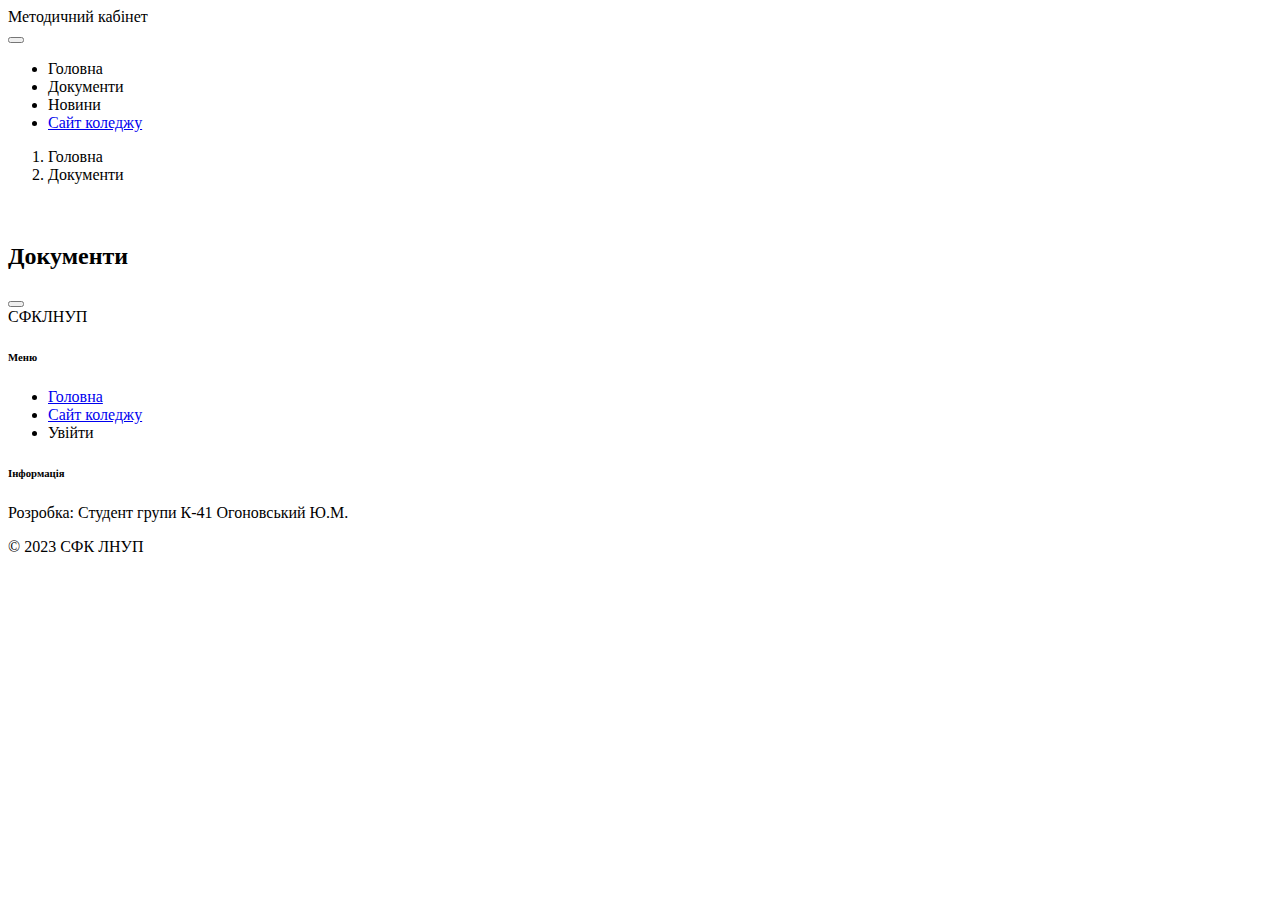
==== commit ab63146b: "j" ====
--- a/src/main/resources/templates/group/index.html
+++ b/src/main/resources/templates/group/index.html
@@ -7,7 +7,7 @@
     <meta name="description" content="">
     <meta name="author" content="">
 
-    <title>Topic Detail Page</title>
+    <title th:text="${group.getName()}"></title>
 
     <!-- CSS FILES -->
     <link rel="preconnect" href="https://fonts.googleapis.com">
@@ -31,11 +31,11 @@
         <div class="container">
             <a class="navbar-brand" th:href="@{/}">
                 <i href="https://3.bp.blogspot.com/-YC6jKXG50MY/XvvBQ-YKwuI/AAAAAAAABmg/fMvP--hDdxc3P3TRaPHF4UA32OlHxj0rwCK4BGAYYCw/w0/fontawesome.PNG"></i>
-                <span class="text-white">Методкабінет</span>
+                <span class="text-white">Методичний кабінет</span>
             </a>
 
             <div class="d-lg-none ms-auto me-4">
-                <a href="#top" class="navbar-icon bi-person smoothscroll"></a>
+                <a th:href="@{/auth/login}" class="navbar-icon bi-person smoothscroll"></a>
             </div>
 
             <button class="navbar-toggler" type="button" data-bs-toggle="collapse" data-bs-target="#navbarNav" aria-controls="navbarNav" aria-expanded="false" aria-label="Toggle navigation">
@@ -49,7 +49,7 @@
                     </li>
 
                     <li class="nav-item">
-                        <a class="nav-link click-scroll active" href="">Документи</a>
+                        <a class="nav-link click-scroll active" th:href="@{/#section_2}">Документи</a>
                     </li>
 
                     <li class="nav-item">
@@ -62,7 +62,7 @@
                 </ul>
 
                 <div class="d-none d-lg-block">
-                    <a href="#top" class="navbar-icon bi-person smoothscroll"></a>
+                    <a th:href="@{/auth/login}" class="navbar-icon bi-person smoothscroll"></a>
                 </div>
             </div>
         </div>
@@ -134,8 +134,8 @@
         <div class="row">
 
             <div class="col-lg-3 col-12 mb-4 pb-2">
-                <a class="navbar-brand mb-2" href="">
-                    <span>Методкабінет</span>
+                <a class="navbar-brand mb-2" th:href="@{/}">
+                    <span>СФКЛНУП</span>
                 </a>
             </div>
 
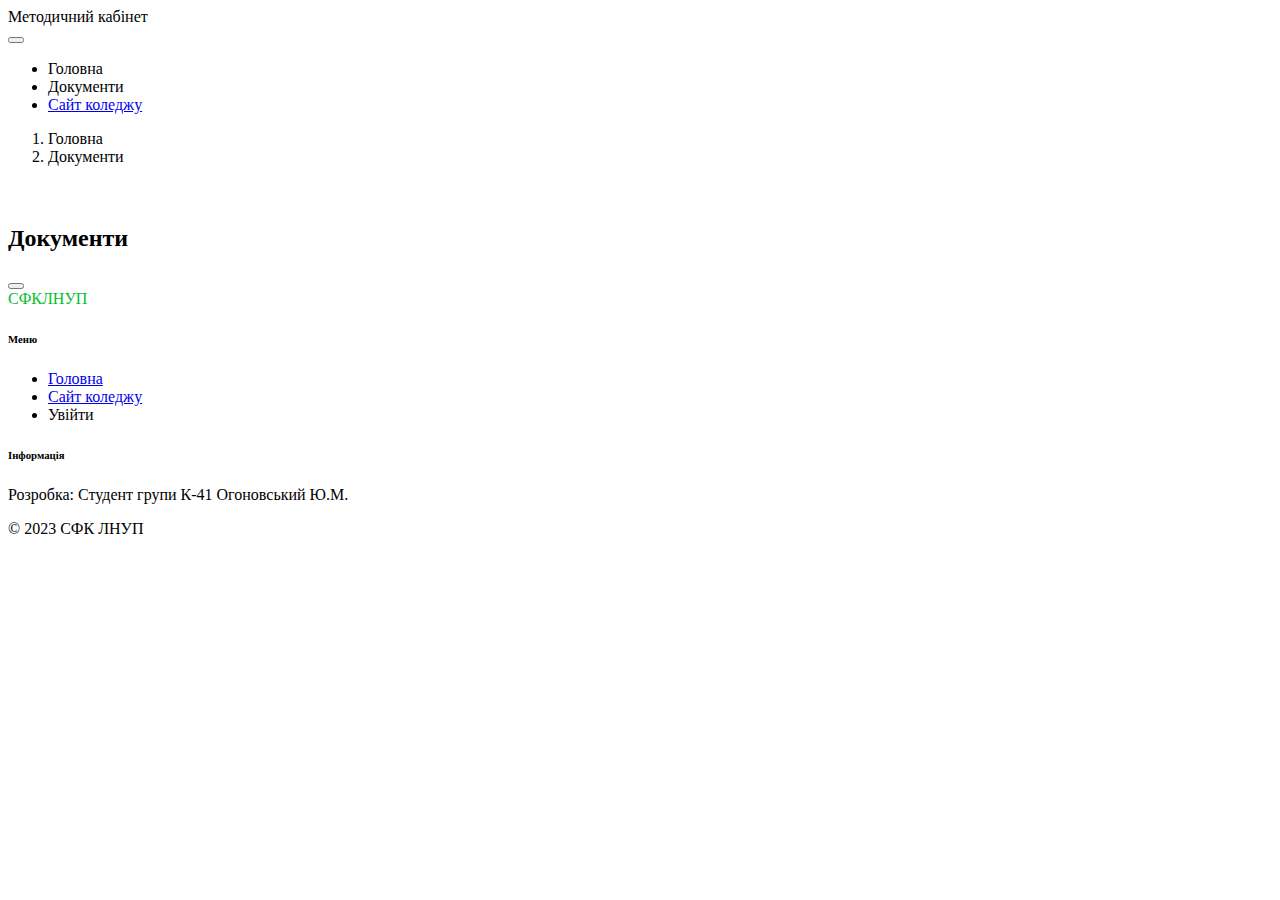
==== commit d1f10ec9: "j" ====
--- a/src/main/resources/templates/group/index.html
+++ b/src/main/resources/templates/group/index.html
@@ -6,6 +6,8 @@
 
     <meta name="description" content="">
     <meta name="author" content="">
+
+    <link rel="icon" type="image/x-icon" href="/images/favicon.png">
 
     <title th:text="${group.getName()}"></title>
 
@@ -52,9 +54,9 @@
                         <a class="nav-link click-scroll active" th:href="@{/#section_2}">Документи</a>
                     </li>
 
-                    <li class="nav-item">
-                        <a class="nav-link click-scroll" th:href="@{/#section_3}">Новини</a>
-                    </li>
+<!--                    <li class="nav-item">-->
+<!--                        <a class="nav-link click-scroll" th:href="@{/#section_3}">Новини</a>-->
+<!--                    </li>-->
 
                     <li class="nav-item">
                         <a class="nav-link" href="https://sclnau.com.ua">Сайт коледжу</a>
@@ -135,7 +137,7 @@
 
             <div class="col-lg-3 col-12 mb-4 pb-2">
                 <a class="navbar-brand mb-2" th:href="@{/}">
-                    <span>СФКЛНУП</span>
+                    <span style="color:#04c02c;">СФКЛНУП</span>
                 </a>
             </div>
 
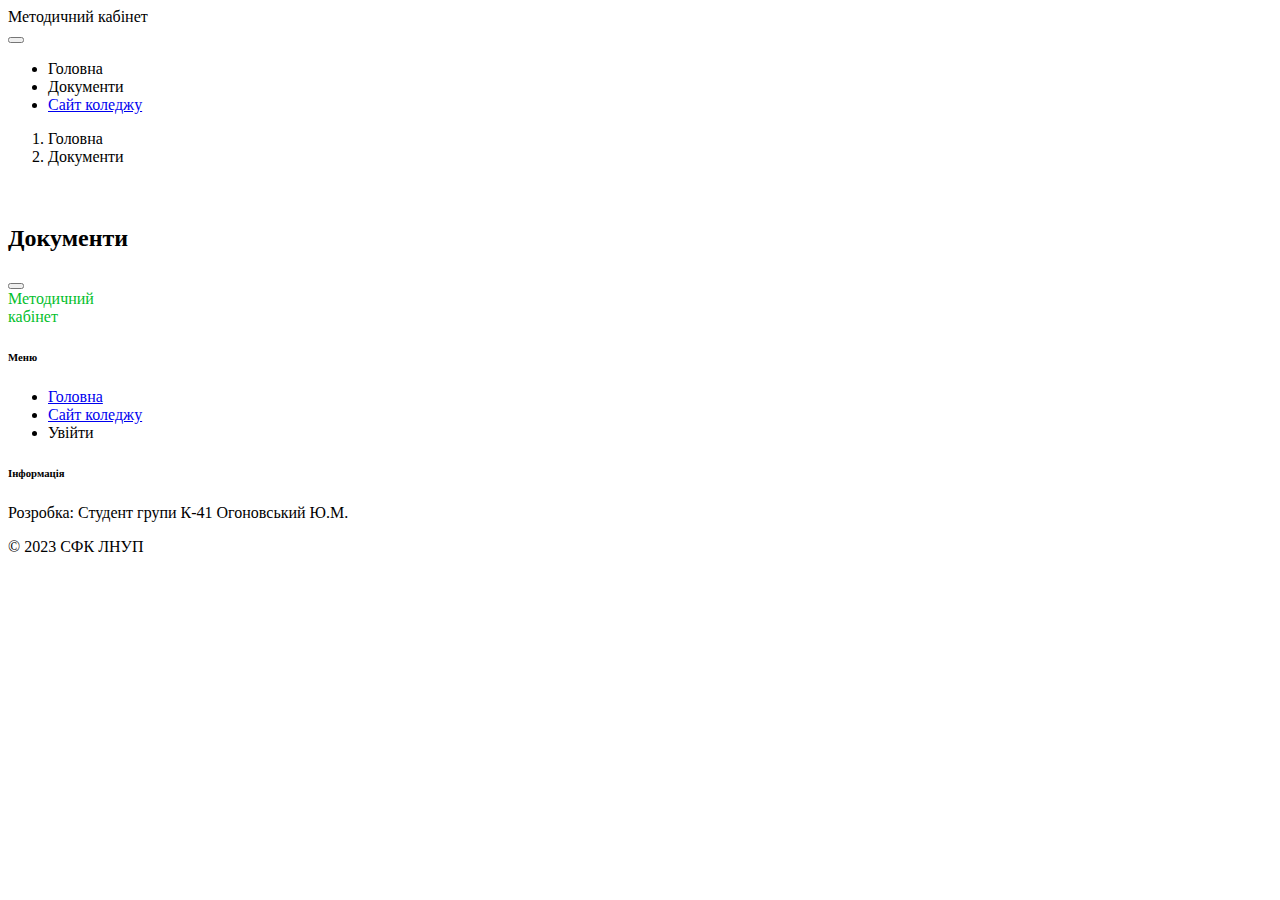
==== commit 11f0198e: "j" ====
--- a/src/main/resources/templates/group/index.html
+++ b/src/main/resources/templates/group/index.html
@@ -29,46 +29,46 @@
 
 <main>
 
-    <nav class="navbar navbar-expand-lg">
-        <div class="container">
-            <a class="navbar-brand" th:href="@{/}">
-                <i href="https://3.bp.blogspot.com/-YC6jKXG50MY/XvvBQ-YKwuI/AAAAAAAABmg/fMvP--hDdxc3P3TRaPHF4UA32OlHxj0rwCK4BGAYYCw/w0/fontawesome.PNG"></i>
-                <span class="text-white">Методичний кабінет</span>
-            </a>
+<nav class="navbar navbar-expand-lg">
+    <div class="container">
+        <a class="navbar-brand" th:href="@{/}">
+            <i href="https://3.bp.blogspot.com/-YC6jKXG50MY/XvvBQ-YKwuI/AAAAAAAABmg/fMvP--hDdxc3P3TRaPHF4UA32OlHxj0rwCK4BGAYYCw/w0/fontawesome.PNG"></i>
+            <span class="text-white">Методичний кабінет</span>
+        </a>
 
-            <div class="d-lg-none ms-auto me-4">
-                <a th:href="@{/auth/login}" class="navbar-icon bi-person smoothscroll"></a>
-            </div>
+        <div class="d-lg-none ms-auto me-4">
+            <a th:href="@{/auth/login}" class="navbar-icon bi-person smoothscroll"></a>
+        </div>
 
-            <button class="navbar-toggler" type="button" data-bs-toggle="collapse" data-bs-target="#navbarNav" aria-controls="navbarNav" aria-expanded="false" aria-label="Toggle navigation">
-                <span class="navbar-toggler-icon"></span>
-            </button>
+        <button class="navbar-toggler" type="button" data-bs-toggle="collapse" data-bs-target="#navbarNav" aria-controls="navbarNav" aria-expanded="false" aria-label="Toggle navigation">
+            <span class="navbar-toggler-icon"></span>
+        </button>
 
-            <div class="collapse navbar-collapse" id="navbarNav">
-                <ul class="navbar-nav ms-lg-5 me-lg-auto">
-                    <li class="nav-item">
-                        <a class="nav-link click-scroll" th:href="@{/}">Головна</a>
-                    </li>
+        <div class="collapse navbar-collapse" id="navbarNav">
+            <ul class="navbar-nav ms-lg-5 me-lg-auto">
+                <li class="nav-item">
+                    <a class="nav-link click-scroll" th:href="@{/}">Головна</a>
+                </li>
 
-                    <li class="nav-item">
-                        <a class="nav-link click-scroll active" th:href="@{/#section_2}">Документи</a>
-                    </li>
+                <li class="nav-item">
+                    <a class="nav-link click-scroll active" th:href="@{/#section_2}">Документи</a>
+                </li>
 
 <!--                    <li class="nav-item">-->
 <!--                        <a class="nav-link click-scroll" th:href="@{/#section_3}">Новини</a>-->
 <!--                    </li>-->
 
-                    <li class="nav-item">
-                        <a class="nav-link" href="https://sclnau.com.ua">Сайт коледжу</a>
-                    </li>
-                </ul>
+                <li class="nav-item">
+                    <a class="nav-link" href="https://sclnau.com.ua">Сайт коледжу</a>
+                </li>
+            </ul>
 
-                <div class="d-none d-lg-block">
-                    <a th:href="@{/auth/login}" class="navbar-icon bi-person smoothscroll"></a>
-                </div>
+            <div class="d-none d-lg-block">
+                <a th:href="@{/auth/login}" class="navbar-icon bi-person smoothscroll"></a>
             </div>
         </div>
-    </nav>
+    </div>
+</nav>
 
     <header class="hero-section d-flex align-items-center site-header flex-column justify-content-center">
         <div class="container">
@@ -137,7 +137,7 @@
 
             <div class="col-lg-3 col-12 mb-4 pb-2">
                 <a class="navbar-brand mb-2" th:href="@{/}">
-                    <span style="color:#04c02c;">СФКЛНУП</span>
+                    <span style="color:#04c02c;">Методичний <br/> кабінет</span>
                 </a>
             </div>
 
